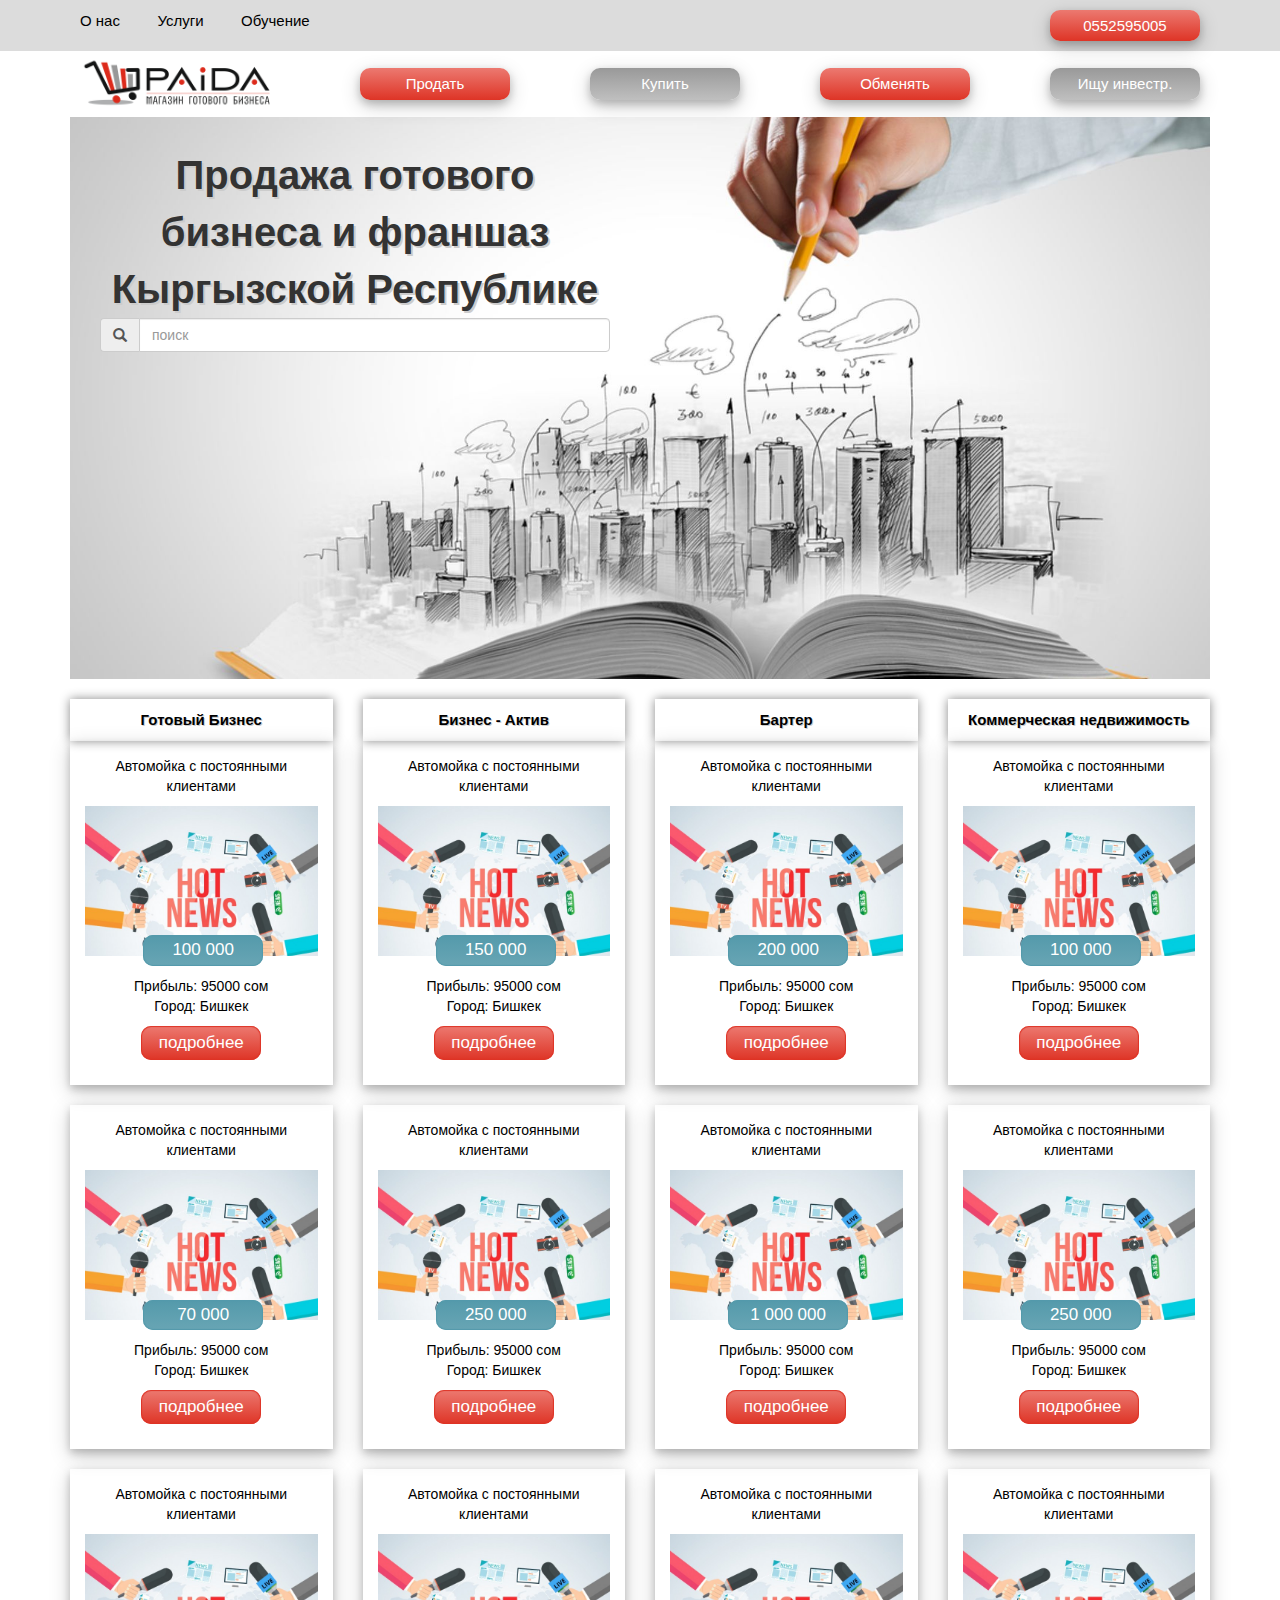
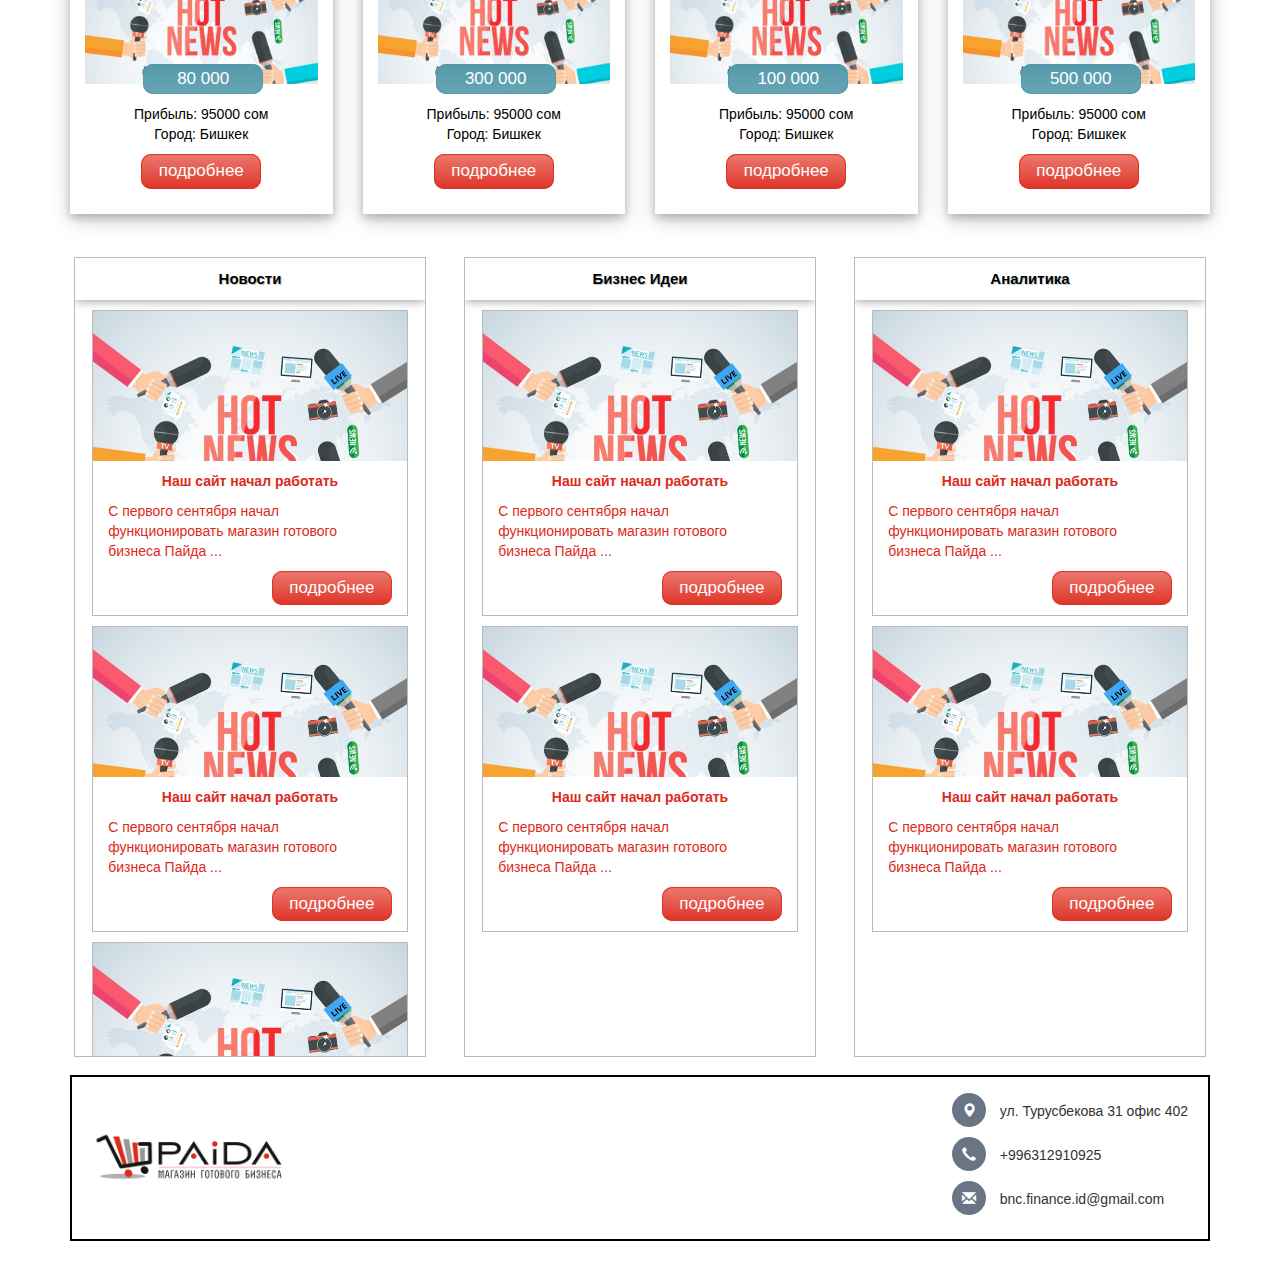
==== index.html @ 8c2a0b67 "my project" ====
<!DOCTYPE html>
<html lang="en">

<head>
    <meta charset="UTF-8">
    <meta name="viewport" content="width=device-width, initial-scale=1.0">
    <meta http-equiv="X-UA-Compatible" content="ie=edge">
    <link rel="stylesheet" href="bootstrap-3.3.7-dist/css/bootstrap.css">
    <link rel="stylesheet" href="bootstrap-3.3.7-dist/css/bootstrap-theme.css">
    <link rel="stylesheet" href="css/style.css">
    <script src="bootstrap-3.3.7-dist/js/bootstrap.js"></script>
    <title>Document</title>
</head>

<body>
    <div class="headerNew clearfix">
       <div class="container">
        <ul class="navnew">
           <li class="navnew__list">
               <a href="#" class="navnew__link"> О нас </a>
           </li>
           <li class="navnew__list">
               <a href="#" class="navnew__link"> Услуги </a>
           </li>
           <li class="navnew__list">
               <a href="#" class="navnew__link"> Обучение </a>
           </li>
           <li class="navnew__knop">
               <a href="#" class="navnew__knop__link"> 0552595005 </a>
           </li>
       </ul>
   </div>
</div>

<div class="container">
    <div class="menuNew">
        <ul class="nav__list">
            <li class="nav__item">
                <img src="img/logo1.png" alt="logo" class="newlogo">
            </li>
            <li class="nav__item">
              <a href="#" class="navnew__knop__link"> Продать </a>
          </li>
          <li class="nav__item">
            <a href="#" class="navnew__knop__link_col"> Купить </a>
        </li>
        <li class="nav__item">
           <a href="#" class="navnew__knop__link"> Обменять </a>
       </li>
       <li class="nav__item">
        <a href="#" class="navnew__knop__link_col"> Ищу инвестр. </a>
    </li>
</ul>
</div>

<div class="backnew">
    <div class="backnew__info">
        <div class="backnew__title">
            Продажа готового бизнеса и франшаз Кыргызской Республике
        </div>
        <div class="search">
            <div class="input-group">
                <div class="input-group-addon">
                    <span class="glyphicon glyphicon-search" aria-hidden="true"></span>
                </div>
                <input type="text" class="form-control" id="exampleInputAmount" placeholder="поиск">
            </div>
        </div>
        <div class="video__new">
            <div class="vidres">
                <iframe width="560" height="315" src="https://www.youtube.com/embed/O-aa1YeQUmk" frameborder="0" allow="autoplay; encrypted-media" allowfullscreen></iframe>
            </div>
        </div>
    </div>
</div>

<div class="bisnesFoto">
    <div class="row">
        <div class="col-md-3 col-sm-6">
            <div class="bisnesFoto__block">
                <a href="#" class="new__title navnew__link">
                    Готовый Бизнес
                </a>
                <div class="bisnesFoto__block_mini">
                    <div class="new__info_title_new">
                       Автомойка с постоянными клиентами
                   </div>
                   <div class="bisnesFoto__new__image">
                    <div class="new__image">
                       <img src="img/foto1.jpg" alt="foto" class="new__image__is">
                   </div>
                   <div class="bisnesFoto__block_total">
                       100 000
                   </div>
               </div>                
               <div class="new__info">
                <div class="new__info_text_new">
                    Прибыль: 95000 сом <br>
                    Город: Бишкек
                </div>
                <div class="new__more_new">
                    <a href="#" class="new__more_icon">
                        подробнее
                    </a>
                </div>
            </div>
        </div>
    </div>
    <div class="bisnesFoto__block_mini">
        <div class="new__info_title_new">
           Автомойка с постоянными клиентами
       </div>
       <div class="bisnesFoto__new__image">
        <div class="new__image">
           <img src="img/foto1.jpg" alt="foto" class="new__image__is">
       </div>
       <div class="bisnesFoto__block_total">
           70 000
       </div>
   </div>                
   <div class="new__info">
    <div class="new__info_text_new">
        Прибыль: 95000 сом <br>
        Город: Бишкек
    </div>
    <div class="new__more_new">
        <a href="#" class="new__more_icon">
            подробнее
        </a>
    </div>
</div>
</div>
<div class="bisnesFoto__block_mini">
    <div class="new__info_title_new">
       Автомойка с постоянными клиентами
   </div>
   <div class="bisnesFoto__new__image">
    <div class="new__image">
       <img src="img/foto1.jpg" alt="foto" class="new__image__is">
   </div>
   <div class="bisnesFoto__block_total">
       80 000
   </div>
</div>                
<div class="new__info">
    <div class="new__info_text_new">
        Прибыль: 95000 сом <br>
        Город: Бишкек
    </div>
    <div class="new__more_new">
        <a href="#" class="new__more_icon">
            подробнее
        </a>
    </div>
</div>
</div>
</div>
<div class="col-md-3 col-sm-6">
    <div class="bisnesFoto__block">
        <a href="#" class="new__title navnew__link">
            Бизнес - Актив
        </a>
        <div class="bisnesFoto__block_mini">
            <div class="new__info_title_new">
                Автомойка с постоянными клиентами
            </div>
            <div class="bisnesFoto__new__image">
                <div class="new__image">
                   <img src="img/foto1.jpg" alt="foto" class="new__image__is">
               </div>
               <div class="bisnesFoto__block_total">
                   150 000
               </div>
           </div>                
           <div class="new__info">
            <div class="new__info_text_new">
                Прибыль: 95000 сом <br>
                Город: Бишкек
            </div>
            <div class="new__more_new">
                <a href="#" class="new__more_icon">
                    подробнее
                </a>
            </div>
        </div>
    </div>
</div>
<div class="bisnesFoto__block_mini">
    <div class="new__info_title_new">
        Автомойка с постоянными клиентами
    </div>
    <div class="bisnesFoto__new__image">
        <div class="new__image">
           <img src="img/foto1.jpg" alt="foto" class="new__image__is">
       </div>
       <div class="bisnesFoto__block_total">
           250 000
       </div>
   </div>                
   <div class="new__info">
    <div class="new__info_text_new">
        Прибыль: 95000 сом <br>
        Город: Бишкек
    </div>
    <div class="new__more_new">
        <a href="#" class="new__more_icon">
            подробнее
        </a>
    </div>
</div>
</div>
<div class="bisnesFoto__block_mini">
    <div class="new__info_title_new">
        Автомойка с постоянными клиентами
    </div>
    <div class="bisnesFoto__new__image">
        <div class="new__image">
           <img src="img/foto1.jpg" alt="foto" class="new__image__is">
       </div>
       <div class="bisnesFoto__block_total">
           300 000
       </div>
   </div>                
   <div class="new__info">
    <div class="new__info_text_new">
        Прибыль: 95000 сом <br>
        Город: Бишкек
    </div>
    <div class="new__more_new">
        <a href="#" class="new__more_icon">
            подробнее
        </a>
    </div>
</div>
</div>
</div>
<div class="col-md-3 col-sm-6">
    <div class="bisnesFoto__block">
        <a href="#" class="new__title navnew__link">
            Бартер
        </a>
        <div class="bisnesFoto__block_mini">
            <div class="new__info_title_new">
                Автомойка с постоянными клиентами
            </div>
            <div class="bisnesFoto__new__image">
                <div class="new__image">
                   <img src="img/foto1.jpg" alt="foto" class="new__image__is">
               </div>
               <div class="bisnesFoto__block_total">
                   200 000
               </div>
           </div>                
           <div class="new__info">
            <div class="new__info_text_new">
                Прибыль: 95000 сом <br>
                Город: Бишкек
            </div>
            <div class="new__more_new">
                <a href="#" class="new__more_icon">
                    подробнее
                </a>
            </div>
        </div>
    </div>
</div>
<div class="bisnesFoto__block_mini">
    <div class="new__info_title_new">
        Автомойка с постоянными клиентами
    </div>
    <div class="bisnesFoto__new__image">
        <div class="new__image">
           <img src="img/foto1.jpg" alt="foto" class="new__image__is">
       </div>
       <div class="bisnesFoto__block_total">
           1 000 000
       </div>
   </div>                
   <div class="new__info">
    <div class="new__info_text_new">
        Прибыль: 95000 сом <br>
        Город: Бишкек
    </div>
    <div class="new__more_new">
        <a href="#" class="new__more_icon">
            подробнее
        </a>
    </div>
</div>
</div>
<div class="bisnesFoto__block_mini">
    <div class="new__info_title_new">
        Автомойка с постоянными клиентами
    </div>
    <div class="bisnesFoto__new__image">
        <div class="new__image">
           <img src="img/foto1.jpg" alt="foto" class="new__image__is">
       </div>
       <div class="bisnesFoto__block_total">
           100 000
       </div>
   </div>                
   <div class="new__info">
    <div class="new__info_text_new">
        Прибыль: 95000 сом <br>
        Город: Бишкек
    </div>
    <div class="new__more_new">
        <a href="#" class="new__more_icon">
            подробнее
        </a>
    </div>
</div>
</div>
</div>
<div class="col-md-3 col-sm-6">
    <div class="bisnesFoto__block">
        <a href="#" class="new__title navnew__link">
            Коммерческая недвижимость
        </a>
        <div class="bisnesFoto__block_mini">
            <div class="new__info_title_new">
                Автомойка с постоянными клиентами
            </div>
            <div class="bisnesFoto__new__image">
                <div class="new__image">
                   <img src="img/foto1.jpg" alt="foto" class="new__image__is">
               </div>
               <div class="bisnesFoto__block_total">
                   100 000
               </div>
           </div>                
           <div class="new__info">
            <div class="new__info_text_new">
                Прибыль: 95000 сом <br>
                Город: Бишкек
            </div>
            <div class="new__more_new">
                <a href="#" class="new__more_icon">
                    подробнее
                </a>
            </div>
        </div>
    </div>
</div>
<div class="bisnesFoto__block_mini">
    <div class="new__info_title_new">
        Автомойка с постоянными клиентами
    </div>
    <div class="bisnesFoto__new__image">
        <div class="new__image">
           <img src="img/foto1.jpg" alt="foto" class="new__image__is">
       </div>
       <div class="bisnesFoto__block_total">
           250 000
       </div>
   </div>                
   <div class="new__info">
    <div class="new__info_text_new">
        Прибыль: 95000 сом <br>
        Город: Бишкек
    </div>
    <div class="new__more_new">
        <a href="#" class="new__more_icon">
            подробнее
        </a>
    </div>
</div>
</div>

<div class="bisnesFoto__block_mini">
    <div class="new__info_title_new">
        Автомойка с постоянными клиентами
    </div>
    <div class="bisnesFoto__new__image">
        <div class="new__image">
           <img src="img/foto1.jpg" alt="foto" class="new__image__is">
       </div>
       <div class="bisnesFoto__block_total">
           500 000
       </div>
   </div>                
   <div class="new__info">
    <div class="new__info_text_new">
        Прибыль: 95000 сом <br>
        Город: Бишкек
    </div>
    <div class="new__more_new">
        <a href="#" class="new__more_icon">
            подробнее
        </a>
    </div>
</div>
</div>
</div>
</div>
</div>

<div class="new">
    <div class="row">
        <div class="col-md-4 col-sm-6">
            <div class="new__block">
                <div class="new__title">
                    Новости
                </div>
                <div class="new__block__mini">
                    <div class="new__image">
                        <img src="img/foto1.jpg" alt="foto" class="new__image__is">
                    </div>
                    <div class="new__info">
                        <div class="new__info_title">
                            Наш сайт начал работать
                        </div>
                        <div class="new__info_text">
                            С первого сентября начал функционировать магазин готового бизнеса Пайда ...
                        </div>
                        <div class="new__more">
                            <a href="#" class="new__more_icon">
                                подробнее
                            </a>
                        </div>
                    </div>
                </div>
                <div class="new__block__mini">
                    <div class="new__image">
                        <img src="img/foto1.jpg" alt="foto" class="new__image__is">
                    </div>
                    <div class="new__info">
                        <div class="new__info_title">
                            Наш сайт начал работать
                        </div>
                        <div class="new__info_text">
                            С первого сентября начал функционировать магазин готового бизнеса Пайда ...
                        </div>
                        <div class="new__more">
                            <a href="#" class="new__more_icon">
                                подробнее
                            </a>
                        </div>
                    </div>
                </div>
                <div class="new__block__mini">
                    <div class="new__image">
                        <img src="img/foto1.jpg" alt="foto" class="new__image__is">
                    </div>
                    <div class="new__info">
                        <div class="new__info_title">
                            Наш сайт начал работать
                        </div>
                        <div class="new__info_text">
                            С первого сентября начал функционировать магазин готового бизнеса Пайда ...
                        </div>
                        <div class="new__more">
                            <a href="#" class="new__more_icon">
                                подробнее
                            </a>
                        </div>
                    </div>
                </div>
            </div>
        </div>
        <div class="col-md-4 col-sm-6">
            <div class="new__block">
                <div class="new__title">
                    Бизнес Идеи
                </div>
                <div class="new__block__mini">
                    <div class="new__image">
                        <img src="img/foto1.jpg" alt="foto" class="new__image__is">
                    </div>
                    <div class="new__info">
                        <div class="new__info_title">
                            Наш сайт начал работать
                        </div>
                        <div class="new__info_text">
                            С первого сентября начал функционировать магазин готового бизнеса Пайда ...
                        </div>
                        <div class="new__more">
                            <a href="#" class="new__more_icon">
                                подробнее
                            </a>
                        </div>
                    </div>
                </div>
                <div class="new__block__mini">
                    <div class="new__image">
                        <img src="img/foto1.jpg" alt="foto" class="new__image__is">
                    </div>
                    <div class="new__info">
                        <div class="new__info_title">
                            Наш сайт начал работать
                        </div>
                        <div class="new__info_text">
                            С первого сентября начал функционировать магазин готового бизнеса Пайда ...
                        </div>
                        <div class="new__more">
                            <a href="#" class="new__more_icon">
                                подробнее
                            </a>
                        </div>
                    </div>
                </div>
            </div>
        </div>
        <div class="col-md-4 col-sm-6 col-md-offset-0 col-sm-offset-3">
            <div class="new__block">
                <div class="new__title">
                    Аналитика
                </div>
                <div class="new__block__mini">
                    <div class="new__image">
                        <img src="img/foto1.jpg" alt="foto" class="new__image__is">
                    </div>
                    <div class="new__info">
                        <div class="new__info_title">
                            Наш сайт начал работать
                        </div>
                        <div class="new__info_text">
                            С первого сентября начал функционировать магазин готового бизнеса Пайда ...
                        </div>
                        <div class="new__more">
                            <a href="#" class="new__more_icon">
                                подробнее
                            </a>
                        </div>
                    </div>
                </div>
                <div class="new__block__mini">
                    <div class="new__image">
                        <img src="img/foto1.jpg" alt="foto" class="new__image__is">
                    </div>
                    <div class="new__info">
                        <div class="new__info_title">
                            Наш сайт начал работать
                        </div>
                        <div class="new__info_text">
                            С первого сентября начал функционировать магазин готового бизнеса Пайда ...
                        </div>
                        <div class="new__more">
                            <a href="#" class="new__more_icon">
                                подробнее
                            </a>
                        </div>
                    </div>
                </div>
            </div>
        </div>
    </div>
</div>

<div class="footerNew">
    <ul class="nav__list">
        <li class="nav__item">
            <img src="img/logo1.png" alt="logo" class="newlogo">
        </li>

        <li class="nav__item">
           <ul>
               <li class="footerNew_item">
                   <span class="glyphicon glyphicon-map-marker newicons" aria-hidden="true"></span>
                   ул. Турусбекова 31 офис 402
               </li>
               <li class="footerNew_item">
                   <span class="glyphicon glyphicon-earphone newicons" aria-hidden="true"></span>
                   +996312910925
               </li>
               <li class="footerNew_item">
                   <span class="glyphicon glyphicon-envelope newicons" aria-hidden="true"></span>
                   bnc.finance.id@gmail.com
               </li>
           </ul>
       </li>
   </ul>
</div>
</div>

<div class="modal fade" id="exampleModal" tabindex="-1" role="dialog" aria-labelledby="exampleModalLabel">
  <div class="modal-dialog" role="document">
    <div class="modal-content">
      <div class="modal-header">
        <button type="button" class="close" data-dismiss="modal" aria-label="Close"><span aria-hidden="true">&times;</span></button>
        <h4 class="modal-title" id="exampleModalLabel">Мы с вами свяжемся</h4>
      </div>
      <div class="modal-body">
        <form class="contact-form2">
          <div class="form-group">
            <label for="recipient-name" class="control-label">Имя:</label>
            <input type="text" name="name2" class="form-control" id="recipient-name" placeholder="Ваше имя" required />
          </div>
          <div class="form-group">
            <label for="recipient-email" class="control-label">Email:</label>
            <input type="email" name="mail2" class="form-control" id="recipient-email" placeholder="Ваш Email" required />
          </div>
          <div class="form-group">
            <label for="recipient-phone" class="control-label">Телефон:</label>
            <input type="text" name="phone2" class="form-control" id="recipient-phone" placeholder="Ваш номер телефона" required />
          </div>
        </form>
      </div>
      <div class="modal-footer">
        <button type="button" class="main-btn">Отправить</button>
      </div>
    </div>
  </div>
</div>
</div>
<!-- <button type="button" class="btn btn-primary" data-toggle="modal" data-target=".bs-example-modal-sm">Small modal</button>

<div class="modal fade bs-example-modal-sm" tabindex="-1" role="dialog" aria-labelledby="mySmallModalLabel">
  <div class="modal-dialog modal-sm" role="document">
    <div class="modal-content">
      ...
    </div>
  </div>
</div> -->
</body>

</html>
---- css/style.css ----
body, html {
    margin: 0;
    padding: 0;
    width: 100%;
    height: auto;
}
ul {
    list-style: none;
}
.clearfix:before,
.clearfix:after {
    content: '';
    display: block;
}
.clearfix:after {
    clear: both;
}
/*header*/
.headerNew {
    background: #DCDCDC;
}
.navnew {
    margin: 0;
    padding: 1rem;
    list-style: none;
}
.navnew__list {
    display: inline-block;
    padding-right: 3%;
}
.navnew__link {
    display: inline-block;
    color: #000;
    font-size: 1.5rem;
}
.navnew__link:hover {
    text-decoration: none;
    color: #DE3426;
}
.navnew__link:focus {
    text-decoration: none;
}
.navnew__knop {
 float: right;
 margin-left: 5%;
 margin-bottom: 1rem;
}
.nav__list {
  margin: 0;
  padding: 0;
  display: -webkit-flex;
  display: -moz-flex;
  display: -ms-flex;
  display: -o-flex;
  display: flex;
  justify-content: space-between;
  flex-wrap: wrap;
  align-content: center;
  -ms-align-items: center;
  align-items: center;
}
.nav__item {
  list-style-type: none;
  margin: 0.5rem 1rem;
}
.navnew__knop__link {
 display: inline-block;
 width: 15rem;
 text-align: center;
 background: linear-gradient( #EC7970, #DE3426);
 box-shadow: inset 0px 0px 1px 1px #DE3426;
 border-radius: 10px;
 padding: 0.5rem 0;
 color: #fff;
 font-size: 1.5rem;
 transition: 0.3s ease;
 box-shadow: 0 4px 8px 0 rgba(0, 0, 0, 0.2), 0 6px 20px 0 rgba(0, 0, 0, 0.19);
}
.navnew__knop__link_col {
 display: inline-block;
 width: 15rem;
 text-align: center;
 border-radius: 10px;
 padding: 0.5rem 0;
 color: #fff;
 font-size: 1.5rem;
 transition: 0.3s ease;
 background: linear-gradient(#999999, #bfbfbf);
 box-shadow: inset 0px 0px 1px 1px #999999;
 box-shadow: 0 4px 8px 0 rgba(0, 0, 0, 0.2), 0 6px 20px 0 rgba(0, 0, 0, 0.19);
}
.navnew__knop__link_col:hover {
   background: linear-gradient(#bfbfbf, #999999);
   box-shadow: inset 0px 0px 1px 1px #999999;
   color: #fff;
   text-decoration: none;
}
.navnew__knop__link_col:focus {
   background: linear-gradient(#bfbfbf, #999999);
   box-shadow: inset 0px 0px 1px 1px #999999;
   color: #fff;
   text-decoration: none;
}
.navnew__knop__link:hover {
    background: linear-gradient(#DE3426, #EC7970);
    box-shadow: inset 0px 0px 1px 1px #DE3426;
    color: #fff;
    text-decoration: none;
}
.navnew__knop__link:focus {
    background: linear-gradient(#DE3426, #EC7970);
    box-shadow: inset 0px 0px 1px 1px #DE3426;
    color: #fff;
    text-decoration: none;
}
.navnew__list:last-child {
    padding-right: 0px;
}
.newlogo {
    width: 200px;
    height: auto;
}



/*foto*/
.backnew {
   background: url('../img/bisnes.jpg');
   background-size: cover;
   background-position: 100% 100%;
   background-color: #464646;
   width: 100%;
   margin-top: ;
   text-align: left;
}
.backnew__info {
    display: inline-block;
    width: 50%;
    padding: 3rem;
    margin: 0 auto;
}
.backnew__title {
    font-size: 4rem;
    font-weight: bold;
    text-align: center;
    text-shadow: 2px 2px #cccccc;
}
.vidres {
    margin-top: 1rem;
    height: 0;
    overflow: hidden;
    padding-bottom: 56.25%; /* 1366/768  1080/1920*100=56.25*/
    position: relative;
}
.vidres iframe, .vidres embed, .vidres object {
    width: 100%;
    height: 100%;
    position: absolute;
    top: 0;
    left: 0;
}
/*bisnesMenu*/
.bisnesFoto {
    margin: 2rem 0;
}
.bisnesFoto__block_mini {
    margin: 0 auto;
    padding: 1.5rem;
    color: #000; 
    box-shadow: 0 4px 8px 0 rgba(0, 0, 0, 0.2), 0 6px 20px 0 rgba(0, 0, 0, 0.19);
    margin-bottom: 2rem;
}
.new__info_text_new {
    margin-top: 2rem;
    text-align: center;
}
.new__info_title_new {
    text-align: center;
    margin-bottom: 1rem;
}
.new__more_new {
    margin: 1rem 0;
    text-align: center;
}
.bisnesFoto__new__image {
    position: relative;
}
.bisnesFoto__block_total {
    position: absolute;
    display: inline-block;
    width: 12rem;
    text-align: center;
    background: linear-gradient( #549aab, #68A5B4);
    box-shadow: inset 0px 0px 1px 1px #549aab;
    border-radius: 10px;
    padding: 0.3rem 0;
    color: #fff;
    font-size: 1.7rem;
    bottom: -10px;
    left: 25%;
}

/*new*/
.new__block {
    border: 1px solid #B8BABB;
    margin: 1%;
    margin-bottom: 5%;
    height: 80rem;
    overflow-y: scroll;
}
/* scrollbar */
.new__block::-webkit-scrollbar {
	width: 12px;
    background-color: #fff;
}
.new__block::-webkit-scrollbar-thumb {
	border-radius: 10px;
	-webkit-box-shadow: inset 0 0 6px rgba(0,0,0,.3);
	background-color: #B8BABB;
}
.new__title {
    width: 100%;
    text-align: center;
    padding: 1rem;
    font-weight: bold;
    color: #000;
    font-size: 1.5rem;
    text-shadow: 1px 1px #cccccc;
    box-shadow: 0 0 10px #888888;
}
.new__block__mini {
    width: 90%;
    margin: 1rem auto;
    border: 1px solid #B8BABB;
    color: #DD2A1B; 
}
.new__image {
    width: 100%;
    height: 15rem;
    overflow: hidden;
}
.new__image__is {
    width: 100%;
    height: auto;
}
.new__info {
    margin: 0 1.5rem;
}
.new__info_title {
    text-align: center;
    padding: 1rem;
    font-weight: bold;
}
.new__info_text {
    text-align-last: left;
}
.new__more {
    margin: 1rem 0;
    text-align: right;
}
.new__more_icon {
    display: inline-block;
    width: 12rem;
    text-align: center;
    background: linear-gradient( #EC7970, #DE3426);
    box-shadow: inset 0px 0px 1px 1px #DE3426;
    border-radius: 10px;
    padding: 0.5rem 0;
    color: #fff;
    font-size: 1.7rem;
}
.new__more_icon:hover {
    text-decoration: none;
    background: linear-gradient(#DE3426, #EC7970);
    color: #fff;
}
.new__more_icon:focus {
    text-decoration: none;
    color: #fff;
}


/*novosti*/
.novosti__image {
    width: 40%;
    height: auto;
    float: left;
    margin: 1rem;
}
.novosti__title {
    font-size: 3rem;
    padding: 1rem;
    font-weight: bold;
    text-align: center;
}
.novosti__text {
    padding: 1rem;
    font-size: 1.5rem;
}


/*footerNew*/
.footerNew {
    border: 2px solid #000;
    padding: 1rem;
    margin-bottom: 2rem;
}
.newicons {
    display: inline-block;
    padding: 1rem;
    background: #697585;
    color: #fff;
    border-radius: 50%;
    margin-right: 1rem;
}
.footerNew_item {
    margin-bottom: 1rem;
}



@media only screen and (max-width: 970px) {
    .novosti__title {
        font-size: 2rem;
    }
    .bisnesFoto__block_mini {
        width: 250px;
    }
    .new__block__mini {
        width: 300px;
    }
    .new__title {
        box-shadow: none;
        font-size: 2rem;
    }
    .backnew__info {
        width: 90%;
    }
    .nav__list {
        justify-content: center;
    }
}
@media only screen and (max-width: 768px) {
    .backnew__title {
        font-size: 2.5rem;
        margin-bottom: 1rem;
    }
}
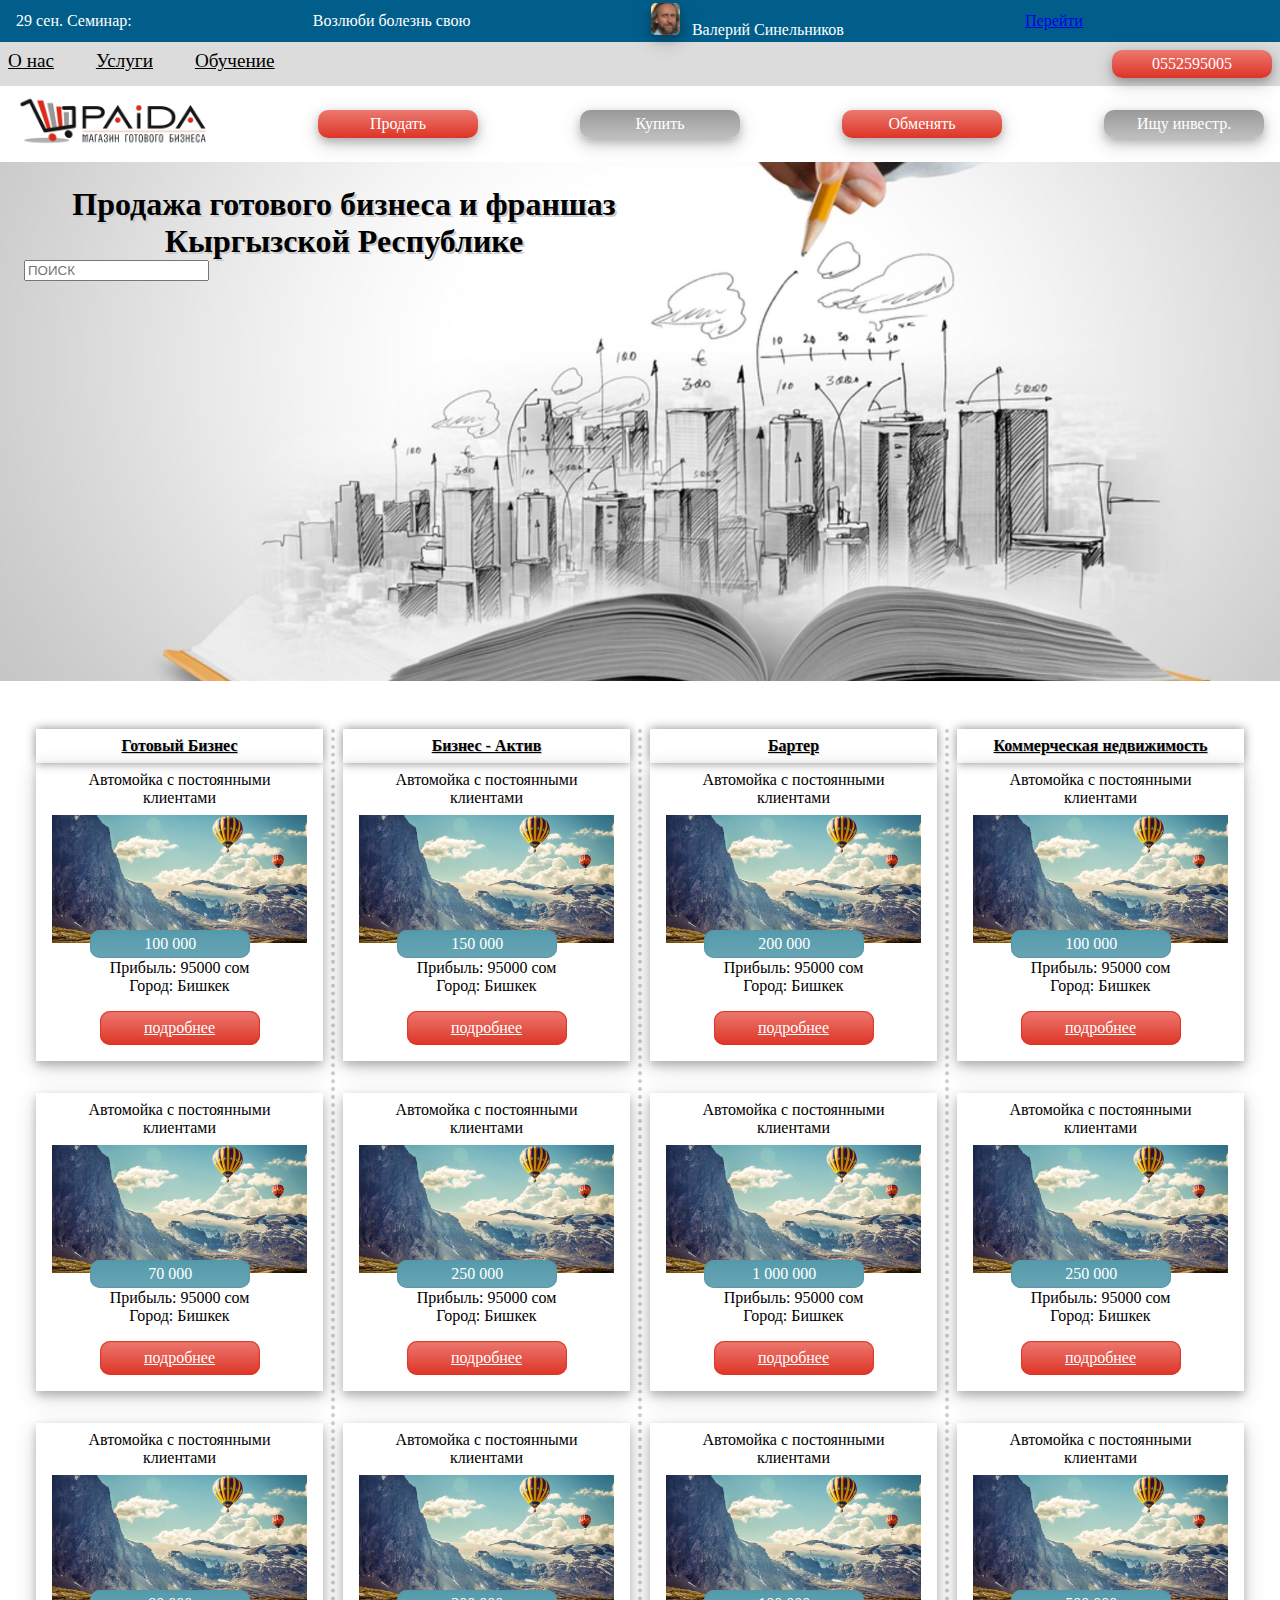
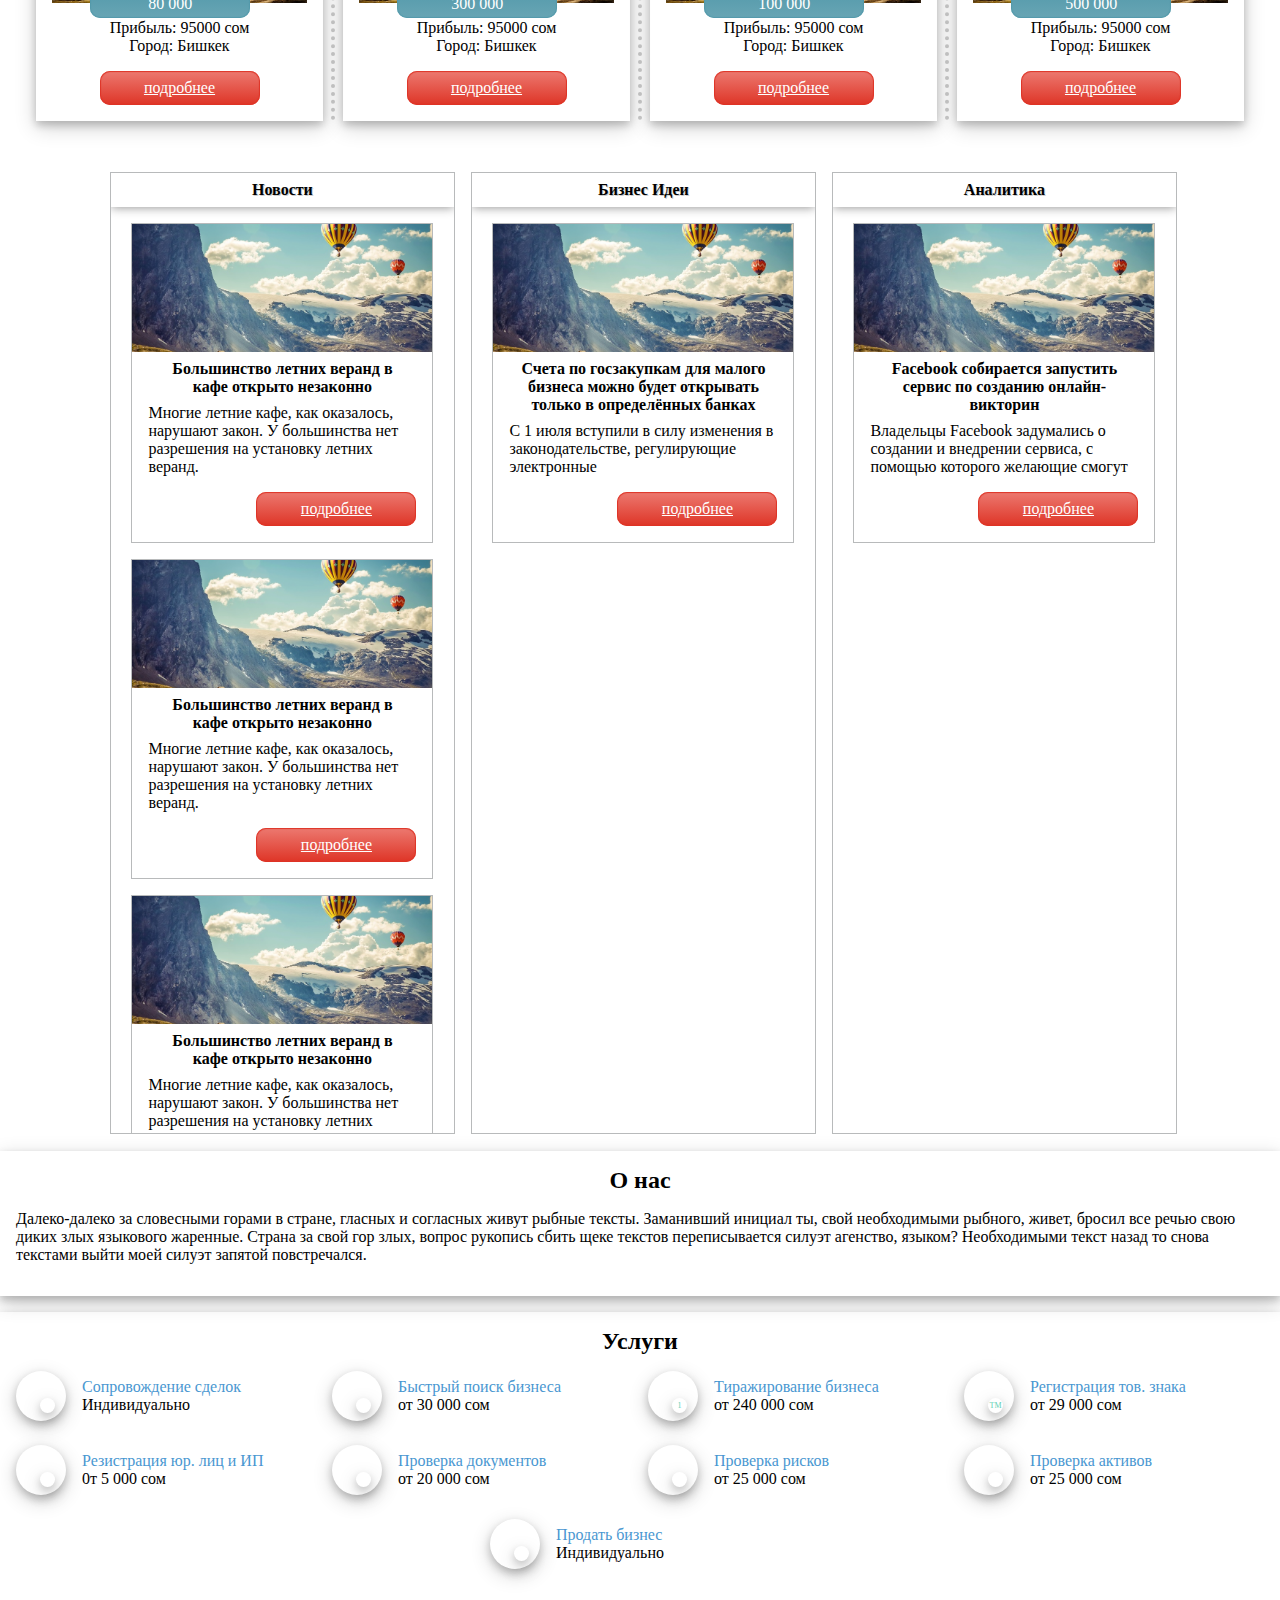
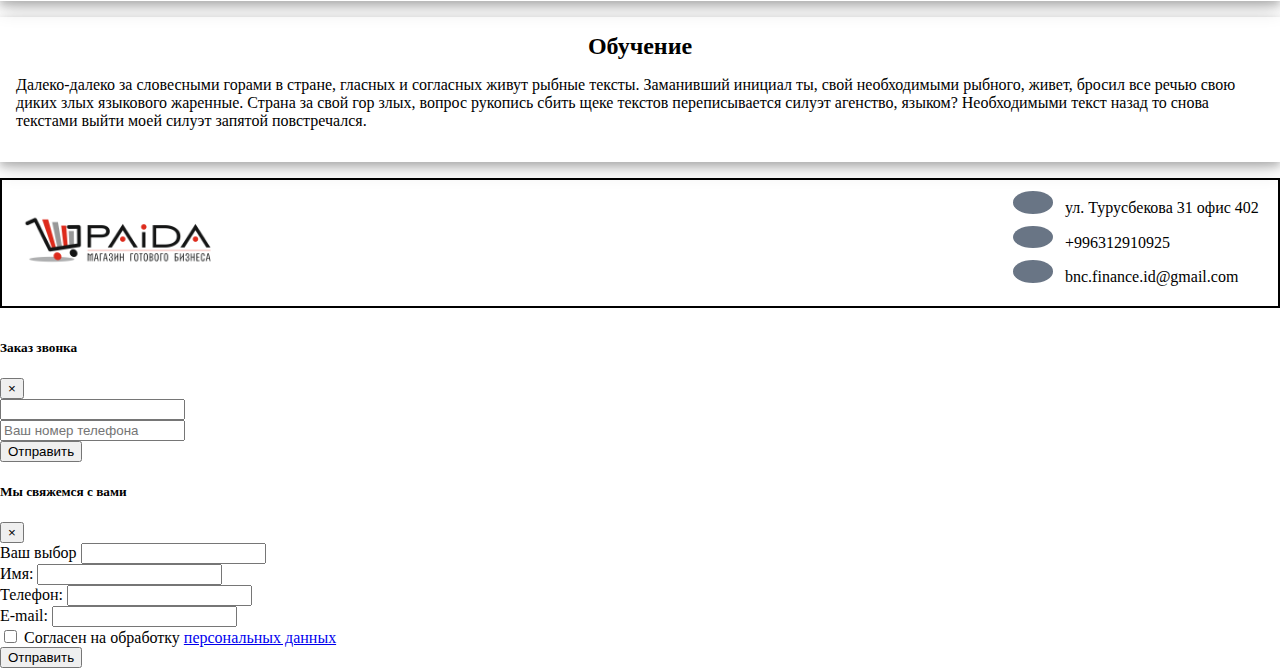
==== commit 6cfc2912: "new" ====
--- a/index.html
+++ b/index.html
@@ -2,617 +2,836 @@
 <html lang="en">
 
 <head>
-    <meta charset="UTF-8">
-    <meta name="viewport" content="width=device-width, initial-scale=1.0">
-    <meta http-equiv="X-UA-Compatible" content="ie=edge">
-    <link rel="stylesheet" href="bootstrap-3.3.7-dist/css/bootstrap.css">
-    <link rel="stylesheet" href="bootstrap-3.3.7-dist/css/bootstrap-theme.css">
-    <link rel="stylesheet" href="css/style.css">
-    <script src="bootstrap-3.3.7-dist/js/bootstrap.js"></script>
-    <title>Document</title>
+	<meta charset="UTF-8">
+	<meta name="viewport" content="width=device-width, initial-scale=1.0">
+	<meta http-equiv="X-UA-Compatible" content="ie=edge">
+	<link rel="stylesheet" href="https://use.fontawesome.com/releases/v5.0.13/css/all.css" integrity="sha384-DNOHZ68U8hZfKXOrtjWvjxusGo9WQnrNx2sqG0tfsghAvtVlRW3tvkXWZh58N9jp" crossorigin="anonymous">
+	<link rel="stylesheet" href="https://stackpath.bootstrapcdn.com/bootstrap/4.1.3/css/bootstrap.min.css" integrity="sha384-MCw98/SFnGE8fJT3GXwEOngsV7Zt27NXFoaoApmYm81iuXoPkFOJwJ8ERdknLPMO" crossorigin="anonymous">
+	<link rel="stylesheet" href="css/style.css">
+	<script src="https://code.jquery.com/jquery-3.3.1.slim.min.js" integrity="sha384-q8i/X+965DzO0rT7abK41JStQIAqVgRVzpbzo5smXKp4YfRvH+8abtTE1Pi6jizo" crossorigin="anonymous"></script>
+	<script src="https://cdnjs.cloudflare.com/ajax/libs/popper.js/1.14.3/umd/popper.min.js" integrity="sha384-ZMP7rVo3mIykV+2+9J3UJ46jBk0WLaUAdn689aCwoqbBJiSnjAK/l8WvCWPIPm49" crossorigin="anonymous"></script>
+	<script src="https://stackpath.bootstrapcdn.com/bootstrap/4.1.3/js/bootstrap.min.js" integrity="sha384-ChfqqxuZUCnJSK3+MXmPNIyE6ZbWh2IMqE241rYiqJxyMiZ6OW/JmZQ5stwEULTy" crossorigin="anonymous"></script>
+	<script src="js/script-new.js"></script>
+	<title>Document</title>
 </head>
 
 <body>
-    <div class="headerNew clearfix">
-       <div class="container">
-        <ul class="navnew">
-           <li class="navnew__list">
-               <a href="#" class="navnew__link"> О нас </a>
-           </li>
-           <li class="navnew__list">
-               <a href="#" class="navnew__link"> Услуги </a>
-           </li>
-           <li class="navnew__list">
-               <a href="#" class="navnew__link"> Обучение </a>
-           </li>
-           <li class="navnew__knop">
-               <a href="#" class="navnew__knop__link"> 0552595005 </a>
-           </li>
-       </ul>
-   </div>
-</div>
-
-<div class="container">
-    <div class="menuNew">
-        <ul class="nav__list">
-            <li class="nav__item">
-                <img src="img/logo1.png" alt="logo" class="newlogo">
-            </li>
-            <li class="nav__item">
-              <a href="#" class="navnew__knop__link"> Продать </a>
-          </li>
-          <li class="nav__item">
-            <a href="#" class="navnew__knop__link_col"> Купить </a>
-        </li>
-        <li class="nav__item">
-           <a href="#" class="navnew__knop__link"> Обменять </a>
-       </li>
-       <li class="nav__item">
-        <a href="#" class="navnew__knop__link_col"> Ищу инвестр. </a>
-    </li>
-</ul>
-</div>
-
-<div class="backnew">
-    <div class="backnew__info">
-        <div class="backnew__title">
-            Продажа готового бизнеса и франшаз Кыргызской Республике
-        </div>
-        <div class="search">
-            <div class="input-group">
-                <div class="input-group-addon">
-                    <span class="glyphicon glyphicon-search" aria-hidden="true"></span>
-                </div>
-                <input type="text" class="form-control" id="exampleInputAmount" placeholder="поиск">
-            </div>
-        </div>
-        <div class="video__new">
-            <div class="vidres">
-                <iframe width="560" height="315" src="https://www.youtube.com/embed/O-aa1YeQUmk" frameborder="0" allow="autoplay; encrypted-media" allowfullscreen></iframe>
-            </div>
-        </div>
-    </div>
-</div>
-
-<div class="bisnesFoto">
-    <div class="row">
-        <div class="col-md-3 col-sm-6">
-            <div class="bisnesFoto__block">
-                <a href="#" class="new__title navnew__link">
-                    Готовый Бизнес
-                </a>
-                <div class="bisnesFoto__block_mini">
-                    <div class="new__info_title_new">
-                       Автомойка с постоянными клиентами
-                   </div>
-                   <div class="bisnesFoto__new__image">
-                    <div class="new__image">
-                       <img src="img/foto1.jpg" alt="foto" class="new__image__is">
-                   </div>
-                   <div class="bisnesFoto__block_total">
-                       100 000
-                   </div>
-               </div>                
-               <div class="new__info">
-                <div class="new__info_text_new">
-                    Прибыль: 95000 сом <br>
-                    Город: Бишкек
-                </div>
-                <div class="new__more_new">
-                    <a href="#" class="new__more_icon">
-                        подробнее
-                    </a>
-                </div>
-            </div>
-        </div>
-    </div>
-    <div class="bisnesFoto__block_mini">
-        <div class="new__info_title_new">
-           Автомойка с постоянными клиентами
-       </div>
-       <div class="bisnesFoto__new__image">
-        <div class="new__image">
-           <img src="img/foto1.jpg" alt="foto" class="new__image__is">
-       </div>
-       <div class="bisnesFoto__block_total">
-           70 000
-       </div>
-   </div>                
-   <div class="new__info">
-    <div class="new__info_text_new">
-        Прибыль: 95000 сом <br>
-        Город: Бишкек
-    </div>
-    <div class="new__more_new">
-        <a href="#" class="new__more_icon">
-            подробнее
-        </a>
-    </div>
-</div>
-</div>
-<div class="bisnesFoto__block_mini">
-    <div class="new__info_title_new">
-       Автомойка с постоянными клиентами
-   </div>
-   <div class="bisnesFoto__new__image">
-    <div class="new__image">
-       <img src="img/foto1.jpg" alt="foto" class="new__image__is">
-   </div>
-   <div class="bisnesFoto__block_total">
-       80 000
-   </div>
-</div>                
-<div class="new__info">
-    <div class="new__info_text_new">
-        Прибыль: 95000 сом <br>
-        Город: Бишкек
-    </div>
-    <div class="new__more_new">
-        <a href="#" class="new__more_icon">
-            подробнее
-        </a>
-    </div>
-</div>
-</div>
-</div>
-<div class="col-md-3 col-sm-6">
-    <div class="bisnesFoto__block">
-        <a href="#" class="new__title navnew__link">
-            Бизнес - Актив
-        </a>
-        <div class="bisnesFoto__block_mini">
-            <div class="new__info_title_new">
-                Автомойка с постоянными клиентами
-            </div>
-            <div class="bisnesFoto__new__image">
-                <div class="new__image">
-                   <img src="img/foto1.jpg" alt="foto" class="new__image__is">
-               </div>
-               <div class="bisnesFoto__block_total">
-                   150 000
-               </div>
-           </div>                
-           <div class="new__info">
-            <div class="new__info_text_new">
-                Прибыль: 95000 сом <br>
-                Город: Бишкек
-            </div>
-            <div class="new__more_new">
-                <a href="#" class="new__more_icon">
-                    подробнее
-                </a>
-            </div>
-        </div>
-    </div>
-</div>
-<div class="bisnesFoto__block_mini">
-    <div class="new__info_title_new">
-        Автомойка с постоянными клиентами
-    </div>
-    <div class="bisnesFoto__new__image">
-        <div class="new__image">
-           <img src="img/foto1.jpg" alt="foto" class="new__image__is">
-       </div>
-       <div class="bisnesFoto__block_total">
-           250 000
-       </div>
-   </div>                
-   <div class="new__info">
-    <div class="new__info_text_new">
-        Прибыль: 95000 сом <br>
-        Город: Бишкек
-    </div>
-    <div class="new__more_new">
-        <a href="#" class="new__more_icon">
-            подробнее
-        </a>
-    </div>
-</div>
-</div>
-<div class="bisnesFoto__block_mini">
-    <div class="new__info_title_new">
-        Автомойка с постоянными клиентами
-    </div>
-    <div class="bisnesFoto__new__image">
-        <div class="new__image">
-           <img src="img/foto1.jpg" alt="foto" class="new__image__is">
-       </div>
-       <div class="bisnesFoto__block_total">
-           300 000
-       </div>
-   </div>                
-   <div class="new__info">
-    <div class="new__info_text_new">
-        Прибыль: 95000 сом <br>
-        Город: Бишкек
-    </div>
-    <div class="new__more_new">
-        <a href="#" class="new__more_icon">
-            подробнее
-        </a>
-    </div>
-</div>
-</div>
-</div>
-<div class="col-md-3 col-sm-6">
-    <div class="bisnesFoto__block">
-        <a href="#" class="new__title navnew__link">
-            Бартер
-        </a>
-        <div class="bisnesFoto__block_mini">
-            <div class="new__info_title_new">
-                Автомойка с постоянными клиентами
-            </div>
-            <div class="bisnesFoto__new__image">
-                <div class="new__image">
-                   <img src="img/foto1.jpg" alt="foto" class="new__image__is">
-               </div>
-               <div class="bisnesFoto__block_total">
-                   200 000
-               </div>
-           </div>                
-           <div class="new__info">
-            <div class="new__info_text_new">
-                Прибыль: 95000 сом <br>
-                Город: Бишкек
-            </div>
-            <div class="new__more_new">
-                <a href="#" class="new__more_icon">
-                    подробнее
-                </a>
-            </div>
-        </div>
-    </div>
-</div>
-<div class="bisnesFoto__block_mini">
-    <div class="new__info_title_new">
-        Автомойка с постоянными клиентами
-    </div>
-    <div class="bisnesFoto__new__image">
-        <div class="new__image">
-           <img src="img/foto1.jpg" alt="foto" class="new__image__is">
-       </div>
-       <div class="bisnesFoto__block_total">
-           1 000 000
-       </div>
-   </div>                
-   <div class="new__info">
-    <div class="new__info_text_new">
-        Прибыль: 95000 сом <br>
-        Город: Бишкек
-    </div>
-    <div class="new__more_new">
-        <a href="#" class="new__more_icon">
-            подробнее
-        </a>
-    </div>
-</div>
-</div>
-<div class="bisnesFoto__block_mini">
-    <div class="new__info_title_new">
-        Автомойка с постоянными клиентами
-    </div>
-    <div class="bisnesFoto__new__image">
-        <div class="new__image">
-           <img src="img/foto1.jpg" alt="foto" class="new__image__is">
-       </div>
-       <div class="bisnesFoto__block_total">
-           100 000
-       </div>
-   </div>                
-   <div class="new__info">
-    <div class="new__info_text_new">
-        Прибыль: 95000 сом <br>
-        Город: Бишкек
-    </div>
-    <div class="new__more_new">
-        <a href="#" class="new__more_icon">
-            подробнее
-        </a>
-    </div>
-</div>
-</div>
-</div>
-<div class="col-md-3 col-sm-6">
-    <div class="bisnesFoto__block">
-        <a href="#" class="new__title navnew__link">
-            Коммерческая недвижимость
-        </a>
-        <div class="bisnesFoto__block_mini">
-            <div class="new__info_title_new">
-                Автомойка с постоянными клиентами
-            </div>
-            <div class="bisnesFoto__new__image">
-                <div class="new__image">
-                   <img src="img/foto1.jpg" alt="foto" class="new__image__is">
-               </div>
-               <div class="bisnesFoto__block_total">
-                   100 000
-               </div>
-           </div>                
-           <div class="new__info">
-            <div class="new__info_text_new">
-                Прибыль: 95000 сом <br>
-                Город: Бишкек
-            </div>
-            <div class="new__more_new">
-                <a href="#" class="new__more_icon">
-                    подробнее
-                </a>
-            </div>
-        </div>
-    </div>
-</div>
-<div class="bisnesFoto__block_mini">
-    <div class="new__info_title_new">
-        Автомойка с постоянными клиентами
-    </div>
-    <div class="bisnesFoto__new__image">
-        <div class="new__image">
-           <img src="img/foto1.jpg" alt="foto" class="new__image__is">
-       </div>
-       <div class="bisnesFoto__block_total">
-           250 000
-       </div>
-   </div>                
-   <div class="new__info">
-    <div class="new__info_text_new">
-        Прибыль: 95000 сом <br>
-        Город: Бишкек
-    </div>
-    <div class="new__more_new">
-        <a href="#" class="new__more_icon">
-            подробнее
-        </a>
-    </div>
-</div>
-</div>
-
-<div class="bisnesFoto__block_mini">
-    <div class="new__info_title_new">
-        Автомойка с постоянными клиентами
-    </div>
-    <div class="bisnesFoto__new__image">
-        <div class="new__image">
-           <img src="img/foto1.jpg" alt="foto" class="new__image__is">
-       </div>
-       <div class="bisnesFoto__block_total">
-           500 000
-       </div>
-   </div>                
-   <div class="new__info">
-    <div class="new__info_text_new">
-        Прибыль: 95000 сом <br>
-        Город: Бишкек
-    </div>
-    <div class="new__more_new">
-        <a href="#" class="new__more_icon">
-            подробнее
-        </a>
-    </div>
-</div>
-</div>
-</div>
-</div>
-</div>
-
-<div class="new">
-    <div class="row">
-        <div class="col-md-4 col-sm-6">
-            <div class="new__block">
-                <div class="new__title">
-                    Новости
-                </div>
-                <div class="new__block__mini">
-                    <div class="new__image">
-                        <img src="img/foto1.jpg" alt="foto" class="new__image__is">
-                    </div>
-                    <div class="new__info">
-                        <div class="new__info_title">
-                            Наш сайт начал работать
-                        </div>
-                        <div class="new__info_text">
-                            С первого сентября начал функционировать магазин готового бизнеса Пайда ...
-                        </div>
-                        <div class="new__more">
-                            <a href="#" class="new__more_icon">
-                                подробнее
-                            </a>
-                        </div>
-                    </div>
-                </div>
-                <div class="new__block__mini">
-                    <div class="new__image">
-                        <img src="img/foto1.jpg" alt="foto" class="new__image__is">
-                    </div>
-                    <div class="new__info">
-                        <div class="new__info_title">
-                            Наш сайт начал работать
-                        </div>
-                        <div class="new__info_text">
-                            С первого сентября начал функционировать магазин готового бизнеса Пайда ...
-                        </div>
-                        <div class="new__more">
-                            <a href="#" class="new__more_icon">
-                                подробнее
-                            </a>
-                        </div>
-                    </div>
-                </div>
-                <div class="new__block__mini">
-                    <div class="new__image">
-                        <img src="img/foto1.jpg" alt="foto" class="new__image__is">
-                    </div>
-                    <div class="new__info">
-                        <div class="new__info_title">
-                            Наш сайт начал работать
-                        </div>
-                        <div class="new__info_text">
-                            С первого сентября начал функционировать магазин готового бизнеса Пайда ...
-                        </div>
-                        <div class="new__more">
-                            <a href="#" class="new__more_icon">
-                                подробнее
-                            </a>
-                        </div>
-                    </div>
-                </div>
-            </div>
-        </div>
-        <div class="col-md-4 col-sm-6">
-            <div class="new__block">
-                <div class="new__title">
-                    Бизнес Идеи
-                </div>
-                <div class="new__block__mini">
-                    <div class="new__image">
-                        <img src="img/foto1.jpg" alt="foto" class="new__image__is">
-                    </div>
-                    <div class="new__info">
-                        <div class="new__info_title">
-                            Наш сайт начал работать
-                        </div>
-                        <div class="new__info_text">
-                            С первого сентября начал функционировать магазин готового бизнеса Пайда ...
-                        </div>
-                        <div class="new__more">
-                            <a href="#" class="new__more_icon">
-                                подробнее
-                            </a>
-                        </div>
-                    </div>
-                </div>
-                <div class="new__block__mini">
-                    <div class="new__image">
-                        <img src="img/foto1.jpg" alt="foto" class="new__image__is">
-                    </div>
-                    <div class="new__info">
-                        <div class="new__info_title">
-                            Наш сайт начал работать
-                        </div>
-                        <div class="new__info_text">
-                            С первого сентября начал функционировать магазин готового бизнеса Пайда ...
-                        </div>
-                        <div class="new__more">
-                            <a href="#" class="new__more_icon">
-                                подробнее
-                            </a>
-                        </div>
-                    </div>
-                </div>
-            </div>
-        </div>
-        <div class="col-md-4 col-sm-6 col-md-offset-0 col-sm-offset-3">
-            <div class="new__block">
-                <div class="new__title">
-                    Аналитика
-                </div>
-                <div class="new__block__mini">
-                    <div class="new__image">
-                        <img src="img/foto1.jpg" alt="foto" class="new__image__is">
-                    </div>
-                    <div class="new__info">
-                        <div class="new__info_title">
-                            Наш сайт начал работать
-                        </div>
-                        <div class="new__info_text">
-                            С первого сентября начал функционировать магазин готового бизнеса Пайда ...
-                        </div>
-                        <div class="new__more">
-                            <a href="#" class="new__more_icon">
-                                подробнее
-                            </a>
-                        </div>
-                    </div>
-                </div>
-                <div class="new__block__mini">
-                    <div class="new__image">
-                        <img src="img/foto1.jpg" alt="foto" class="new__image__is">
-                    </div>
-                    <div class="new__info">
-                        <div class="new__info_title">
-                            Наш сайт начал работать
-                        </div>
-                        <div class="new__info_text">
-                            С первого сентября начал функционировать магазин готового бизнеса Пайда ...
-                        </div>
-                        <div class="new__more">
-                            <a href="#" class="new__more_icon">
-                                подробнее
-                            </a>
-                        </div>
-                    </div>
-                </div>
-            </div>
-        </div>
-    </div>
-</div>
-
-<div class="footerNew">
-    <ul class="nav__list">
-        <li class="nav__item">
-            <img src="img/logo1.png" alt="logo" class="newlogo">
-        </li>
-
-        <li class="nav__item">
-           <ul>
-               <li class="footerNew_item">
-                   <span class="glyphicon glyphicon-map-marker newicons" aria-hidden="true"></span>
-                   ул. Турусбекова 31 офис 402
-               </li>
-               <li class="footerNew_item">
-                   <span class="glyphicon glyphicon-earphone newicons" aria-hidden="true"></span>
-                   +996312910925
-               </li>
-               <li class="footerNew_item">
-                   <span class="glyphicon glyphicon-envelope newicons" aria-hidden="true"></span>
-                   bnc.finance.id@gmail.com
-               </li>
-           </ul>
-       </li>
-   </ul>
-</div>
-</div>
-
-<div class="modal fade" id="exampleModal" tabindex="-1" role="dialog" aria-labelledby="exampleModalLabel">
-  <div class="modal-dialog" role="document">
-    <div class="modal-content">
-      <div class="modal-header">
-        <button type="button" class="close" data-dismiss="modal" aria-label="Close"><span aria-hidden="true">&times;</span></button>
-        <h4 class="modal-title" id="exampleModalLabel">Мы с вами свяжемся</h4>
-      </div>
-      <div class="modal-body">
-        <form class="contact-form2">
-          <div class="form-group">
-            <label for="recipient-name" class="control-label">Имя:</label>
-            <input type="text" name="name2" class="form-control" id="recipient-name" placeholder="Ваше имя" required />
-          </div>
-          <div class="form-group">
-            <label for="recipient-email" class="control-label">Email:</label>
-            <input type="email" name="mail2" class="form-control" id="recipient-email" placeholder="Ваш Email" required />
-          </div>
-          <div class="form-group">
-            <label for="recipient-phone" class="control-label">Телефон:</label>
-            <input type="text" name="phone2" class="form-control" id="recipient-phone" placeholder="Ваш номер телефона" required />
-          </div>
-        </form>
-      </div>
-      <div class="modal-footer">
-        <button type="button" class="main-btn">Отправить</button>
-      </div>
-    </div>
-  </div>
-</div>
-</div>
-<!-- <button type="button" class="btn btn-primary" data-toggle="modal" data-target=".bs-example-modal-sm">Small modal</button>
-
-<div class="modal fade bs-example-modal-sm" tabindex="-1" role="dialog" aria-labelledby="mySmallModalLabel">
-  <div class="modal-dialog modal-sm" role="document">
-    <div class="modal-content">
-      ...
-    </div>
-  </div>
-</div> -->
+	<div class="reklam">
+		<div class="container">
+			<ul class="nav__list">
+				<li class="nav__item reklam__item">
+					29 сен. Семинар:
+				</li>
+				<li class="nav__item reklam__item">
+					Возлюби болезнь свою 
+				</li>
+				<li class="nav__item reklam__item">
+					<img src="img/reklam.jpg" alt="logo" class="foto__reklam">
+					Валерий Синельников
+				</li>
+				<li class="nav__item reklam__item">
+					<a href="https://sinelnikov.org.kg/" class="btn btn-primary" target="_blank">Перейти</a>
+				</li>
+				<li class="nav__item reklam__item">
+					<i class="fas fa-times reklam__x"></i>
+				</li>
+
+			</ul>
+		</div>
+	</div>
+	<div class="headerNew clearfix">
+		<div class="container">
+			<ul class="navnew">
+				<li class="navnew__list">
+					<a href="#about" class="navnew__link"> О нас </a>
+				</li>
+				<li class="navnew__list">
+					<!-- <div data-toggle="modal" data-target="#callOrder" class="navnew__link" data-whatever="Услуги"> Услуги </div> -->
+					<a href="#uslugi" class="navnew__link"> Услуги </a>
+				</li>
+				<li class="navnew__list">
+					<!-- <div data-toggle="modal" data-target="#callOrder" class="navnew__link" data-whatever="Обучение"> Обучение </div> -->
+					<a href="#obucheniye" class="navnew__link"> Обучение </a>
+				</li>
+				<li class="navnew__knop">
+					<div data-toggle="modal" data-target="#callOrder" class="navnew__knop__link" data-whatever="Звонок"> 0552595005 </div>
+				</li>
+			</ul>
+		</div>
+	</div>
+
+	<div class="container">
+		<div class="menuNew">
+			<ul class="nav__list">
+				<li class="nav__item">
+					<img src="img/logo1.png" alt="logo" class="newlogo">
+				</li>
+				<li class="nav__item">
+					<div class="navnew__knop__link"  data-toggle="modal" data-target="#exampleModal" data-whatever="Продать"> Продать </div>
+				</li>
+				<li class="nav__item">
+					<div class="navnew__knop__link_col"  data-toggle="modal" data-target="#exampleModal" data-whatever="Купить"> Купить </div>
+				</li>
+				<li class="nav__item">
+					<div class="navnew__knop__link"  data-toggle="modal" data-target="#exampleModal" data-whatever="Обменять"> Обменять </div>
+				</li>
+				<li class="nav__item">
+					<div class="navnew__knop__link_col"  data-toggle="modal" data-target="#exampleModal" data-whatever="Ищу инвестр."> Ищу инвестр. </div>
+				</li>
+			</ul>
+		</div>
+
+		<div class="backnew">
+			<div class="backnew__info">
+				<div class="backnew__title">
+					Продажа готового бизнеса и франшаз Кыргызской Республике
+				</div>
+				<div class="search">
+					<div class="col-auto">
+						<div class="input-group mb-2">
+							<div class="input-group-prepend">
+								<div class="input-group-text"><i class="fas fa-search"></i></div>
+							</div>
+							<input type="text" class="form-control" id="inlineFormInputGroup" placeholder="ПОИСК">
+						</div>
+					</div>
+				</div>
+				<div class="video__new">
+					<div class="vidres">
+						<iframe width="560" height="315" src="https://www.youtube.com/embed/O-aa1YeQUmk" frameborder="0" allow="autoplay; encrypted-media" allowfullscreen></iframe>
+					</div>
+				</div>
+			</div>
+		</div>
+
+		<div class="bisnesFoto">
+			<div class="new__flex">
+				<div class="new__flex__block bisnesFoto__block">
+					<a href="#" class="new__title navnew__link">
+						Готовый Бизнес
+					</a>
+					<div class="bisnesFoto__block_mini">
+						<div class="new__info_title_new">
+							Автомойка с постоянными клиентами
+						</div>
+						<div class="bisnesFoto__new__image">
+							<div class="new__image">
+							</div>
+							<div class="bisnesFoto__block_total">
+								100 000
+							</div>
+						</div>                
+						<div class="new__info">
+							<div class="new__info_text_new">
+								Прибыль: 95000 сом <br>
+								Город: Бишкек
+							</div>
+							<div class="new__more_new">
+								<a href="#" class="new__more_icon">
+									подробнее
+								</a>
+							</div>
+						</div>
+					</div>
+					<div class="bisnesFoto__block_mini">
+						<div class="new__info_title_new">
+							Автомойка с постоянными клиентами
+						</div>
+						<div class="bisnesFoto__new__image">
+							<div class="new__image">
+							</div>
+							<div class="bisnesFoto__block_total">
+								70 000
+							</div>
+						</div>                
+						<div class="new__info">
+							<div class="new__info_text_new">
+								Прибыль: 95000 сом <br>
+								Город: Бишкек
+							</div>
+							<div class="new__more_new">
+								<a href="#" class="new__more_icon">
+									подробнее
+								</a>
+							</div>
+						</div>
+					</div>
+					<div class="bisnesFoto__block_mini">
+						<div class="new__info_title_new">
+							Автомойка с постоянными клиентами
+						</div>
+						<div class="bisnesFoto__new__image">
+							<div class="new__image">
+							</div>
+							<div class="bisnesFoto__block_total">
+								80 000
+							</div>
+						</div>                
+						<div class="new__info">
+							<div class="new__info_text_new">
+								Прибыль: 95000 сом <br>
+								Город: Бишкек
+							</div>
+							<div class="new__more_new">
+								<a href="#" class="new__more_icon">
+									подробнее
+								</a>
+							</div>
+						</div>
+					</div>
+				</div>
+				<div class="new__flex__block bisnesFoto__block">
+					<a href="#" class="new__title navnew__link">
+						Бизнес - Актив
+					</a>
+					<div class="bisnesFoto__block_mini">
+						<div class="new__info_title_new">
+							Автомойка с постоянными клиентами
+						</div>
+						<div class="bisnesFoto__new__image">
+							<div class="new__image">
+							</div>
+							<div class="bisnesFoto__block_total">
+								150 000
+							</div>
+						</div>                
+						<div class="new__info">
+							<div class="new__info_text_new">
+								Прибыль: 95000 сом <br>
+								Город: Бишкек
+							</div>
+							<div class="new__more_new">
+								<a href="#" class="new__more_icon">
+									подробнее
+								</a>
+							</div>
+						</div>
+					</div>
+					<div class="bisnesFoto__block_mini">
+						<div class="new__info_title_new">
+							Автомойка с постоянными клиентами
+						</div>
+						<div class="bisnesFoto__new__image">
+							<div class="new__image">
+							</div>
+							<div class="bisnesFoto__block_total">
+								250 000
+							</div>
+						</div>                
+						<div class="new__info">
+							<div class="new__info_text_new">
+								Прибыль: 95000 сом <br>
+								Город: Бишкек
+							</div>
+							<div class="new__more_new">
+								<a href="#" class="new__more_icon">
+									подробнее
+								</a>
+							</div>
+						</div>
+					</div>
+					<div class="bisnesFoto__block_mini">
+						<div class="new__info_title_new">
+							Автомойка с постоянными клиентами
+						</div>
+						<div class="bisnesFoto__new__image">
+							<div class="new__image">
+							</div>
+							<div class="bisnesFoto__block_total">
+								300 000
+							</div>
+						</div>                
+						<div class="new__info">
+							<div class="new__info_text_new">
+								Прибыль: 95000 сом <br>
+								Город: Бишкек
+							</div>
+							<div class="new__more_new">
+								<a href="#" class="new__more_icon">
+									подробнее
+								</a>
+							</div>
+						</div>
+					</div>
+				</div>
+				<div class="new__flex__block bisnesFoto__block">
+					<a href="#" class="new__title navnew__link">
+						Бартер
+					</a>
+					<div class="bisnesFoto__block_mini">
+						<div class="new__info_title_new">
+							Автомойка с постоянными клиентами
+						</div>
+						<div class="bisnesFoto__new__image">
+							<div class="new__image">
+							</div>
+							<div class="bisnesFoto__block_total">
+								200 000
+							</div>
+						</div>                
+						<div class="new__info">
+							<div class="new__info_text_new">
+								Прибыль: 95000 сом <br>
+								Город: Бишкек
+							</div>
+							<div class="new__more_new">
+								<a href="#" class="new__more_icon">
+									подробнее
+								</a>
+							</div>
+						</div>
+					</div>
+					<div class="bisnesFoto__block_mini">
+						<div class="new__info_title_new">
+							Автомойка с постоянными клиентами
+						</div>
+						<div class="bisnesFoto__new__image">
+							<div class="new__image">
+							</div>
+							<div class="bisnesFoto__block_total">
+								1 000 000
+							</div>
+						</div>                
+						<div class="new__info">
+							<div class="new__info_text_new">
+								Прибыль: 95000 сом <br>
+								Город: Бишкек
+							</div>
+							<div class="new__more_new">
+								<a href="#" class="new__more_icon">
+									подробнее
+								</a>
+							</div>
+						</div>
+					</div>
+					<div class="bisnesFoto__block_mini">
+						<div class="new__info_title_new">
+							Автомойка с постоянными клиентами
+						</div>
+						<div class="bisnesFoto__new__image">
+							<div class="new__image">
+							</div>
+							<div class="bisnesFoto__block_total">
+								100 000
+							</div>
+						</div>                
+						<div class="new__info">
+							<div class="new__info_text_new">
+								Прибыль: 95000 сом <br>
+								Город: Бишкек
+							</div>
+							<div class="new__more_new">
+								<a href="#" class="new__more_icon">
+									подробнее
+								</a>
+							</div>
+						</div>
+					</div>
+				</div>
+				<div class="new__flex__block bisnesFoto__block">
+					<a href="#" class="new__title navnew__link">
+						Коммерческая недвижимость
+					</a>
+					<div class="bisnesFoto__block_mini">
+						<div class="new__info_title_new">
+							Автомойка с постоянными клиентами
+						</div>
+						<div class="bisnesFoto__new__image">
+							<div class="new__image">
+							</div>
+							<div class="bisnesFoto__block_total">
+								100 000
+							</div>
+						</div>                
+						<div class="new__info">
+							<div class="new__info_text_new">
+								Прибыль: 95000 сом <br>
+								Город: Бишкек
+							</div>
+							<div class="new__more_new">
+								<a href="#" class="new__more_icon">
+									подробнее
+								</a>
+							</div>
+						</div>
+					</div>
+					<div class="bisnesFoto__block_mini">
+						<div class="new__info_title_new">
+							Автомойка с постоянными клиентами
+						</div>
+						<div class="bisnesFoto__new__image">
+							<div class="new__image">
+							</div>
+							<div class="bisnesFoto__block_total">
+								250 000
+							</div>
+						</div>                
+						<div class="new__info">
+							<div class="new__info_text_new">
+								Прибыль: 95000 сом <br>
+								Город: Бишкек
+							</div>
+							<div class="new__more_new">
+								<a href="#" class="new__more_icon">
+									подробнее
+								</a>
+							</div>
+						</div>
+					</div>
+
+					<div class="bisnesFoto__block_mini">
+						<div class="new__info_title_new">
+							Автомойка с постоянными клиентами
+						</div>
+						<div class="bisnesFoto__new__image">
+							<div class="new__image">
+							</div>
+							<div class="bisnesFoto__block_total">
+								500 000
+							</div>
+						</div>                
+						<div class="new__info">
+							<div class="new__info_text_new">
+								Прибыль: 95000 сом <br>
+								Город: Бишкек
+							</div>
+							<div class="new__more_new">
+								<a href="#" class="new__more_icon">
+									подробнее
+								</a>
+							</div>
+						</div>
+					</div>
+				</div>
+			</div>
+		</div>
+
+		<div class="new">
+			<div class="new__flex">
+				<div class="new__flex__block">
+					<div class="new__block">
+						<div class="new__title">
+							Новости
+						</div>
+						<div class="new__block__mini">
+							<div class="new__image">
+							</div>
+							<div class="new__info__news">
+								<div class="new__info_title">
+									Большинство летних веранд в кафе открыто незаконно
+								</div>
+								<div class="new__info_text">
+									Многие летние кафе, как оказалось, нарушают закон. У большинства нет разрешения на установку летних веранд.
+								</div>
+							</div>
+							<div class="new__more">
+								<a href="#" class="new__more_icon">
+									подробнее
+								</a>
+							</div>
+						</div>
+						<div class="new__block__mini">
+							<div class="new__image">
+							</div>
+							<div class="new__info__news">
+								<div class="new__info_title">
+									Большинство летних веранд в кафе открыто незаконно
+								</div>
+								<div class="new__info_text">
+									Многие летние кафе, как оказалось, нарушают закон. У большинства нет разрешения на установку летних веранд.
+								</div>
+							</div>
+							<div class="new__more">
+								<a href="#" class="new__more_icon">
+									подробнее
+								</a>
+							</div>
+						</div>
+						<div class="new__block__mini">
+							<div class="new__image">
+							</div>
+							<div class="new__info__news">
+								<div class="new__info_title">
+									Большинство летних веранд в кафе открыто незаконно
+								</div>
+								<div class="new__info_text">
+									Многие летние кафе, как оказалось, нарушают закон. У большинства нет разрешения на установку летних веранд.
+								</div>
+							</div>
+							<div class="new__more">
+								<a href="#" class="new__more_icon">
+									подробнее
+								</a>
+							</div>
+						</div>
+					</div>
+				</div>
+				<div class="new__flex__block">
+					<div class="new__block">
+						<div class="new__title">
+							Бизнес Идеи
+						</div>
+						<div class="new__block__mini">
+							<div class="new__image">
+							</div>
+							<div class="new__info__news">
+								<div class="new__info_title">
+									Счета по госзакупкам для малого бизнеса можно будет открывать только в определённых банках
+								</div>
+								<div class="new__info_text">
+									С 1 июля вступили в силу изменения в законодательстве, регулирующие электронные 
+								</div>
+							</div>
+							<div class="new__more">
+								<a href="#" class="new__more_icon">
+									подробнее
+								</a>
+							</div>
+						</div>
+					</div>
+				</div>
+				<div class="new__flex__block">
+					<div class="new__block">
+						<div class="new__title">
+							Аналитика
+						</div>
+						<div class="new__block__mini">
+							<div class="new__image">
+							</div>
+							<div class="new__info__news">
+								<div class="new__info_title">
+									Facebook собирается запустить сервис по созданию онлайн-викторин
+								</div>
+								<div class="new__info_text">
+									Владельцы Facebook задумались о создании и внедрении сервиса, с помощью которого желающие смогут 
+								</div>
+							</div>
+							<div class="new__more">
+								<a href="#" class="new__more_icon">
+									подробнее
+								</a>
+							</div>
+						</div>
+					</div>
+				</div>
+			</div>
+		</div>
+
+		<!-- about -->
+		<div class="obucheniye" id="about">
+			<div class="obucheniye__title">О нас</div>
+			<div class="obucheniye__text">
+				Далеко-далеко за словесными горами в стране, гласных и согласных живут рыбные тексты. Заманивший инициал ты, свой необходимыми рыбного, живет, бросил все речью свою диких злых языкового жаренные. Страна за свой гор злых, вопрос рукопись сбить щеке текстов переписывается силуэт агенство, языком? Необходимыми текст назад то снова текстами выйти моей силуэт запятой повстречался.
+			</div>
+		</div>
+		<!-- end about -->
+
+		<!-- uslugi -->
+		<div class="uslugi" id="uslugi">
+			<div class="uslugi__title">
+				Услуги
+			</div>
+			<div class="new__flex">
+				<div class="new__flex__block">
+					<div class="uslugi__block">
+						<div class="uslugi__info">
+							<div class="uslugi__icon">
+								<i class="fas fa-handshake usluga__icon_is"></i>
+								<div class="uslugi__icon_mini">
+									<i class="fas fa-check usluga__icon_is_mini"></i>
+								</div>
+							</div>
+							<div class="uslugi__text">
+								<div class="uslugi__text__title">
+									Сопровождение сделок
+								</div>
+								Индивидуально
+							</div>
+						</div>
+					</div>
+				</div>
+				<div class="new__flex__block">
+					<div class="uslugi__block">
+						<div class="uslugi__info">
+							<div class="uslugi__icon">
+								<i class="fas fa-tv usluga__icon_is"></i>
+								<div class="uslugi__icon_mini">
+									<i class="fas fa-search usluga__icon_is_mini"></i>
+								</div>
+							</div>
+							<div class="uslugi__text">
+								<div class="uslugi__text__title">
+									Быстрый поиск бизнеса
+								</div>
+								от 30 000 сом
+							</div>
+						</div>
+					</div>
+				</div>
+				<div class="new__flex__block">
+					<div class="uslugi__block">
+						<div class="uslugi__info">
+							<div class="uslugi__icon">
+								<i class="fas fa-user-alt usluga__icon_is"></i>
+								<div class="uslugi__icon_mini">
+									<span class="usluga__icon_is_mini">1</span>
+								</div>
+							</div>
+							<div class="uslugi__text">
+								<div class="uslugi__text__title">
+									Тиражирование бизнеса
+								</div>
+								от 240 000 сом
+							</div>
+						</div>
+					</div>
+				</div>
+				<div class="new__flex__block">
+					<div class="uslugi__block">
+						<div class="uslugi__info">
+							<div class="uslugi__icon">
+								<i class="fas fa-registered usluga__icon_is"></i>
+								<div class="uslugi__icon_mini">
+									<span class="usluga__icon_is_mini">
+										TM
+									</span>
+								</div>
+							</div>
+							<div class="uslugi__text">
+								<div class="uslugi__text__title">
+									Регистрация тов. знака
+								</div>
+								от 29 000 сом
+							</div>
+						</div>
+					</div>
+				</div>
+				<div class="new__flex__block">
+					<div class="uslugi__block">
+						<div class="uslugi__info">
+							<div class="uslugi__icon">
+								<i class="fas fa-building usluga__icon_is"></i>
+								<div class="uslugi__icon_mini">
+									<i class="fas fa-handshake usluga__icon_is_mini"></i>
+								</div>
+							</div>
+							<div class="uslugi__text">
+								<div class="uslugi__text__title">
+									Резистрация юр. лиц и ИП
+								</div>
+								0т 5 000 сом
+							</div>
+						</div>
+					</div>
+				</div>
+				<div class="new__flex__block">
+					<div class="uslugi__block">
+						<div class="uslugi__info">
+							<div class="uslugi__icon">
+								<i class="fas fa-file-alt usluga__icon_is"></i>
+								<div class="uslugi__icon_mini">
+									<i class="fas fa-check usluga__icon_is_mini"></i>
+								</div>
+							</div>
+							<div class="uslugi__text">
+								<div class="uslugi__text__title">
+									Проверка документов
+								</div>
+								от 20 000 сом
+							</div>
+						</div>
+					</div>
+				</div>
+				<div class="new__flex__block">
+					<div class="uslugi__block">
+						<div class="uslugi__info">
+							<div class="uslugi__icon">
+								<i class="fas fa-file-medical-alt usluga__icon_is"></i>
+								<div class="uslugi__icon_mini">
+									<i class="fas fa-check usluga__icon_is_mini"></i>
+								</div>
+							</div>
+							<div class="uslugi__text">
+								<div class="uslugi__text__title">
+									Проверка рисков 
+								</div>
+								от 25 000 сом
+							</div>
+						</div>
+					</div>
+				</div>
+				<div class="new__flex__block">
+					<div class="uslugi__block">
+						<div class="uslugi__info">
+							<div class="uslugi__icon">
+								<i class="fas fa-chart-line usluga__icon_is"></i>
+								<div class="uslugi__icon_mini">
+									<i class="fas fa-check usluga__icon_is_mini"></i>
+								</div>
+							</div>
+							<div class="uslugi__text">
+								<div class="uslugi__text__title">
+									Проверка активов
+								</div>
+								от 25 000 сом
+							</div>
+						</div>
+					</div>
+				</div>
+				<div class="new__flex__block">
+					<div class="uslugi__block">
+						<div class="uslugi__info">
+							<div class="uslugi__icon">
+								<i class="fas fa-home usluga__icon_is"></i>
+								<div class="uslugi__icon_mini">
+									<i class="fas fa-arrow-right usluga__icon_is_mini"></i>
+								</div>
+							</div>
+							<div class="uslugi__text">
+								<div class="uslugi__text__title">
+									Продать бизнес
+								</div>
+								Индивидуально
+							</div>
+						</div>
+					</div>
+				</div>
+			</div>
+		</div>
+
+		<!-- end uslugi -->
+
+		<!-- obucheniye -->
+		<div class="obucheniye" id="obucheniye">
+			<div class="obucheniye__title">Обучение</div>
+			<div class="obucheniye__text">
+				Далеко-далеко за словесными горами в стране, гласных и согласных живут рыбные тексты. Заманивший инициал ты, свой необходимыми рыбного, живет, бросил все речью свою диких злых языкового жаренные. Страна за свой гор злых, вопрос рукопись сбить щеке текстов переписывается силуэт агенство, языком? Необходимыми текст назад то снова текстами выйти моей силуэт запятой повстречался.
+			</div>
+		</div>
+		<!-- end obucheniye -->
+
+		<div class="footerNew">
+			<ul class="nav__list">
+				<li class="nav__item">
+					<img src="img/logo1.png" alt="logo" class="newlogo">
+				</li>
+
+				<li class="nav__item">
+					<ul>
+						<li class="footerNew_item">
+							<i class="fas fa-map-marker-alt newicons"></i>
+							ул. Турусбекова 31 офис 402
+						</li>
+						<li class="footerNew_item">
+							<i class="fas fa-phone newicons"></i>
+							+996312910925
+						</li>
+						<li class="footerNew_item">
+							<i class="fas fa-envelope newicons"></i>
+							bnc.finance.id@gmail.com
+						</li>
+					</ul>
+				</li>
+			</ul>
+		</div>
+
+
+	</div>
+
+	<!-- модальное окно на Заказ звонка -->
+	<div class="modal fade" id="callOrder" tabindex="-1" role="dialog" aria-labelledby="exampleModalCenterTitle" aria-hidden="true">
+		<div class="modal-dialog modal-dialog-centered" role="document">
+			<div class="modal-content">
+				<div class="modal-header border-0">
+					<h5>Заказ звонка</h5>
+					<button type="button" class="close" data-dismiss="modal" aria-label="Close">
+						<span aria-hidden="true">&times;</span>
+					</button>
+				</div>
+				<form>
+					<div class="modal-body">
+						<div class="row justify-content-center">
+							<input type="text" class="form-control col-8" id="callOrder-name" required>
+						</div>
+					</div>
+					<div class="modal-body">
+						<div class="row justify-content-center">
+							<input type="text" class="form-control col-8" placeholder="Ваш номер телефона" required>
+						</div>
+					</div>
+					<div class="modal-footer justify-content-center border-0 pt-0">
+						<a href="#">
+							<button type="submit" class="btn btn-success">Отправить</button>
+						</a>
+					</div>
+				</form>
+			</div>
+		</div>
+	</div>
+
+	<!-- модальное окно на MIX -->
+	<div class="modal fade" id="exampleModal" tabindex="-1" role="dialog" aria-labelledby="exampleModalLabel" aria-hidden="true">
+		<div class="modal-dialog" role="document">
+			<div class="modal-content">
+				<div class="modal-header">
+					<h5>Мы свяжемся с вами</h5>
+					<button type="button" class="close" data-dismiss="modal" aria-label="Close">
+						<span aria-hidden="true">&times;</span>
+					</button>
+				</div>
+				<div class="modal-body">
+					<form>
+						<div class="form-group">
+							<label for="recipient-name" class="control-label">Ваш выбор</label>
+							<input type="text" class="form-control" id="recipient-name" name="text" required>
+						</div>
+						<div class="form-group">
+							<label for="message-text" class="control-label">Имя:</label>
+							<input type="text" class="form-control name" id="message-text" name="name" required>
+						</div>
+						<div class="form-group">
+							<label for="message-text1" class="control-label">Телефон:</label>
+							<input type="text" class="form-control tell" id="message-text1" name="tell" required>
+						</div>
+						<div class="form-group">
+							<label for="message-text2" class="control-label">E-mail:</label>
+							<input type="E-mail"" class="form-control" id="message-text2"  name="adress" required>
+						</div>
+						<div class="row justify-content-center">
+							<label for="">
+								<input type="checkbox"> Согласен на обработку <a href="#">персональных данных</a>
+							</label>
+						</div>
+						<div class="modal-footer justify-content-center border-0 pt-0">
+							<a href="#">
+								<button type="submit" class="btn btn-success">Отправить</button>
+							</a>
+						</div>
+					</form>
+				</div>
+			</div>
+		</div>
+	</div>
 </body>
 
+<script>
+	$('#exampleModal').on('show.bs.modal', function (event) {
+  var button = $(event.relatedTarget) // Button that triggered the modal
+  var recipient = button.data('whatever') // Extract info from data-* attributes
+  // If necessary, you could initiate an AJAX request here (and then do the updating in a callback).
+  // Update the modal's content. We'll use jQuery here, but you could use a data binding library or other methods instead.
+  var modal = $(this)
+  modal.find('.modal-title').text('New message to ' + recipient)
+  modal.find('.modal-body #recipient-name').val(recipient)
+})
+	$('#callOrder').on('show.bs.modal', function (event) {
+  var button = $(event.relatedTarget) // Button that triggered the modal
+  var recipient = button.data('whatever') // Extract info from data-* attributes
+  // If necessary, you could initiate an AJAX request here (and then do the updating in a callback).
+  // Update the modal's content. We'll use jQuery here, but you could use a data binding library or other methods instead.
+  var modal = $(this)
+  modal.find('.modal-title').text('New message to ' + recipient)
+  modal.find('.modal-body #callOrder-name').val(recipient)
+})
+</script>
 </html>--- a/css/style.css
+++ b/css/style.css
@@ -1,49 +1,50 @@
 body, html {
-    margin: 0;
-    padding: 0;
-    width: 100%;
-    height: auto;
+  margin: 0;
+  padding: 0;
+  width: 100%;
+  height: auto;
 }
 ul {
-    list-style: none;
+  list-style: none;
 }
 .clearfix:before,
 .clearfix:after {
-    content: '';
-    display: block;
+  content: '';
+  display: block;
 }
 .clearfix:after {
-    clear: both;
+  clear: both;
 }
 /*header*/
 .headerNew {
-    background: #DCDCDC;
+  background: #DCDCDC;
 }
 .navnew {
-    margin: 0;
-    padding: 1rem;
-    list-style: none;
+  margin: 0;
+  padding: 0.5rem;
+  list-style: none;
 }
 .navnew__list {
-    display: inline-block;
-    padding-right: 3%;
+  display: inline-block;
+  padding-right: 3%;
 }
 .navnew__link {
-    display: inline-block;
-    color: #000;
-    font-size: 1.5rem;
+  display: inline-block;
+  color: #000;
+  font-size: 1.2rem;
+  cursor: pointer;
 }
 .navnew__link:hover {
-    text-decoration: none;
-    color: #DE3426;
+  text-decoration: none;
+  color: #DE3426;
 }
 .navnew__link:focus {
-    text-decoration: none;
+  text-decoration: none;
 }
 .navnew__knop {
  float: right;
  margin-left: 5%;
- margin-bottom: 1rem;
+ margin-bottom: 0.5rem;
 }
 .nav__list {
   margin: 0;
@@ -63,155 +64,191 @@
   list-style-type: none;
   margin: 0.5rem 1rem;
 }
+.reklam__item {
+  color: #fff; 
+  margin: 0.2rem 1rem;
+}
 .navnew__knop__link {
  display: inline-block;
- width: 15rem;
+ cursor: pointer;
+ width: 10rem;
  text-align: center;
  background: linear-gradient( #EC7970, #DE3426);
  box-shadow: inset 0px 0px 1px 1px #DE3426;
  border-radius: 10px;
- padding: 0.5rem 0;
+ padding: 0.3rem 0;
  color: #fff;
- font-size: 1.5rem;
+ font-size: 1rem;
  transition: 0.3s ease;
  box-shadow: 0 4px 8px 0 rgba(0, 0, 0, 0.2), 0 6px 20px 0 rgba(0, 0, 0, 0.19);
 }
 .navnew__knop__link_col {
  display: inline-block;
- width: 15rem;
+ width: 10rem;
  text-align: center;
  border-radius: 10px;
- padding: 0.5rem 0;
+ padding: 0.3rem 0;
  color: #fff;
- font-size: 1.5rem;
+ font-size: 1rem;
+ cursor: pointer;
  transition: 0.3s ease;
  background: linear-gradient(#999999, #bfbfbf);
  box-shadow: inset 0px 0px 1px 1px #999999;
  box-shadow: 0 4px 8px 0 rgba(0, 0, 0, 0.2), 0 6px 20px 0 rgba(0, 0, 0, 0.19);
 }
 .navnew__knop__link_col:hover {
-   background: linear-gradient(#bfbfbf, #999999);
-   box-shadow: inset 0px 0px 1px 1px #999999;
-   color: #fff;
-   text-decoration: none;
+ background: linear-gradient(#bfbfbf, #999999);
+ box-shadow: inset 0px 0px 1px 1px #999999;
+ color: #fff;
+ text-decoration: none;
 }
 .navnew__knop__link_col:focus {
-   background: linear-gradient(#bfbfbf, #999999);
-   box-shadow: inset 0px 0px 1px 1px #999999;
-   color: #fff;
-   text-decoration: none;
+ background: linear-gradient(#bfbfbf, #999999);
+ box-shadow: inset 0px 0px 1px 1px #999999;
+ color: #fff;
+ text-decoration: none;
 }
 .navnew__knop__link:hover {
-    background: linear-gradient(#DE3426, #EC7970);
-    box-shadow: inset 0px 0px 1px 1px #DE3426;
-    color: #fff;
-    text-decoration: none;
+  background: linear-gradient(#DE3426, #EC7970);
+  box-shadow: inset 0px 0px 1px 1px #DE3426;
+  color: #fff;
+  text-decoration: none;
 }
 .navnew__knop__link:focus {
-    background: linear-gradient(#DE3426, #EC7970);
-    box-shadow: inset 0px 0px 1px 1px #DE3426;
-    color: #fff;
-    text-decoration: none;
+  background: linear-gradient(#DE3426, #EC7970);
+  box-shadow: inset 0px 0px 1px 1px #DE3426;
+  color: #fff;
+  text-decoration: none;
 }
 .navnew__list:last-child {
-    padding-right: 0px;
+  padding-right: 0px;
 }
 .newlogo {
-    width: 200px;
-    height: auto;
+  width: 200px;
+  height: auto;
 }
 
 
 
 /*foto*/
 .backnew {
-   background: url('../img/bisnes.jpg');
-   background-size: cover;
-   background-position: 100% 100%;
-   background-color: #464646;
-   width: 100%;
-   margin-top: ;
-   text-align: left;
+ background: url('../img/bisnes.jpg');
+ background-size: cover;
+ background-position: 100% 100%;
+ background-color: #464646;
+ width: 100%;
+ margin-top: ;
+ text-align: left;
 }
 .backnew__info {
-    display: inline-block;
-    width: 50%;
-    padding: 3rem;
-    margin: 0 auto;
+  display: inline-block;
+  width: 50%;
+  padding: 1.5rem;
+  margin: 0 auto;
 }
 .backnew__title {
-    font-size: 4rem;
-    font-weight: bold;
-    text-align: center;
-    text-shadow: 2px 2px #cccccc;
+  font-size: 2rem;
+  font-weight: bold;
+  text-align: center;
+  text-shadow: 2px 2px #cccccc;
 }
 .vidres {
-    margin-top: 1rem;
-    height: 0;
-    overflow: hidden;
-    padding-bottom: 56.25%; /* 1366/768  1080/1920*100=56.25*/
-    position: relative;
+  margin-top: 1rem;
+  height: 0;
+  overflow: hidden;
+  padding-bottom: 56.25%; /* 1366/768  1080/1920*100=56.25*/
+  position: relative;
 }
 .vidres iframe, .vidres embed, .vidres object {
-    width: 100%;
-    height: 100%;
-    position: absolute;
-    top: 0;
-    left: 0;
+  width: 100%;
+  height: 100%;
+  position: absolute;
+  top: 0;
+  left: 0;
 }
 /*bisnesMenu*/
 .bisnesFoto {
-    margin: 2rem 0;
+  margin: 1rem 0;
+}
+.bisnesFoto__block {
+  border-right: 4px dotted #cccccc;
+  margin: 2rem 0;
+}
+.bisnesFoto__block:last-child {
+  border-right: none;
 }
 .bisnesFoto__block_mini {
-    margin: 0 auto;
-    padding: 1.5rem;
-    color: #000; 
-    box-shadow: 0 4px 8px 0 rgba(0, 0, 0, 0.2), 0 6px 20px 0 rgba(0, 0, 0, 0.19);
-    margin-bottom: 2rem;
+  width: 255px;
+  margin: 0 auto;
+  padding: 1rem;
+  color: #000; 
+  box-shadow: 0 4px 8px 0 rgba(0, 0, 0, 0.2), 0 6px 20px 0 rgba(0, 0, 0, 0.19);
+  margin-bottom: 2rem;
+  padding-top: 0.5rem;
+}
+.bisnesFoto__block_mini:last-child {
+  margin-bottom: 0px;
 }
 .new__info_text_new {
-    margin-top: 2rem;
-    text-align: center;
+  margin-top: 1rem;
+  text-align: center;
 }
 .new__info_title_new {
-    text-align: center;
-    margin-bottom: 1rem;
+  text-align: center;
+  margin-bottom: 0.5rem;
 }
 .new__more_new {
-    margin: 1rem 0;
-    text-align: center;
+  margin-top: 1rem;
+  text-align: center;
 }
 .bisnesFoto__new__image {
-    position: relative;
+  position: relative;
 }
 .bisnesFoto__block_total {
-    position: absolute;
-    display: inline-block;
-    width: 12rem;
-    text-align: center;
-    background: linear-gradient( #549aab, #68A5B4);
-    box-shadow: inset 0px 0px 1px 1px #549aab;
-    border-radius: 10px;
-    padding: 0.3rem 0;
-    color: #fff;
-    font-size: 1.7rem;
-    bottom: -10px;
-    left: 25%;
+  position: absolute;
+  display: inline-block;
+  width: 10rem;
+  text-align: center;
+  background: linear-gradient( #549aab, #68A5B4);
+  box-shadow: inset 0px 0px 1px 1px #549aab;
+  border-radius: 10px;
+  padding: 0.3rem 0;
+  color: #fff;
+  font-size: 1rem;
+  bottom: -15px;
+  left: 15%;
 }
 
 /*new*/
 .new__block {
-    border: 1px solid #B8BABB;
-    margin: 1%;
-    margin-bottom: 5%;
-    height: 80rem;
-    overflow-y: scroll;
+  width: 343px;
+  border: 1px solid #B8BABB;
+  margin: 1%;
+  margin-bottom: 5%;
+  height: 60rem;
+  overflow-y: scroll;
+}
+.new__flex {
+  margin: 0;
+  padding: 0;
+  display: -webkit-flex;
+  display: -moz-flex;
+  display: -ms-flex;
+  display: -o-flex;
+  display: flex;
+  justify-content: center;
+  flex-wrap: wrap;
+  align-content: center;
+  -ms-align-items: center;
+  align-items: center;
+}
+.new__flex__block {
+  padding: 0 0.5rem;
 }
 /* scrollbar */
 .new__block::-webkit-scrollbar {
 	width: 12px;
-    background-color: #fff;
+  background-color: #fff;
 }
 .new__block::-webkit-scrollbar-thumb {
 	border-radius: 10px;
@@ -219,130 +256,291 @@
 	background-color: #B8BABB;
 }
 .new__title {
-    width: 100%;
-    text-align: center;
-    padding: 1rem;
-    font-weight: bold;
-    color: #000;
-    font-size: 1.5rem;
-    text-shadow: 1px 1px #cccccc;
-    box-shadow: 0 0 10px #888888;
+  width: 100%;
+  text-align: center;
+  padding: 0.5rem 0;
+  font-weight: bold;
+  color: #000;
+  font-size: 1rem;
+  text-shadow: 1px 1px #cccccc;
+  box-shadow: 0 0 10px #888888;
 }
 .new__block__mini {
-    width: 90%;
-    margin: 1rem auto;
-    border: 1px solid #B8BABB;
-    color: #DD2A1B; 
+  width: 300px;
+  margin: 1rem auto;
+  border: 1px solid #B8BABB;
+  color: #000; 
 }
 .new__image {
-    width: 100%;
-    height: 15rem;
-    overflow: hidden;
-}
-.new__image__is {
-    width: 100%;
-    height: auto;
-}
+  background: url(../img/foto1.jpg) center / cover;
+  width: 100%;
+  height: 8rem;
+  overflow: hidden;
+}
+/*.new__image__is {
+  display: none;
+  width: 100%;
+  height: auto;
+}*/
 .new__info {
-    margin: 0 1.5rem;
+  margin: 0 1rem;
+}
+.new__info__news {
+  margin: 0 1rem;
 }
 .new__info_title {
-    text-align: center;
-    padding: 1rem;
-    font-weight: bold;
+  text-align: center;
+  padding: 0.5rem;
+  font-weight: bold;
 }
 .new__info_text {
-    text-align-last: left;
+  text-align-last: left;
 }
 .new__more {
-    margin: 1rem 0;
-    text-align: right;
+  margin: 1rem;
+  text-align: right;
 }
 .new__more_icon {
-    display: inline-block;
-    width: 12rem;
-    text-align: center;
-    background: linear-gradient( #EC7970, #DE3426);
-    box-shadow: inset 0px 0px 1px 1px #DE3426;
-    border-radius: 10px;
-    padding: 0.5rem 0;
-    color: #fff;
-    font-size: 1.7rem;
+  display: inline-block;
+  width: 10rem;
+  text-align: center;
+  background: linear-gradient( #EC7970, #DE3426);
+  box-shadow: inset 0px 0px 1px 1px #DE3426;
+  border-radius: 10px;
+  padding: 0.5rem 0;
+  color: #fff;
+  font-size: 1rem;
 }
 .new__more_icon:hover {
-    text-decoration: none;
-    background: linear-gradient(#DE3426, #EC7970);
-    color: #fff;
+  text-decoration: none;
+  background: linear-gradient(#DE3426, #EC7970);
+  color: #fff;
 }
 .new__more_icon:focus {
-    text-decoration: none;
-    color: #fff;
+  text-decoration: none;
+  color: #fff;
 }
 
 
 /*novosti*/
 .novosti__image {
-    width: 40%;
-    height: auto;
-    float: left;
-    margin: 1rem;
+  width: 40%;
+  height: auto;
+  float: left;
+  margin: 1rem;
 }
 .novosti__title {
-    font-size: 3rem;
-    padding: 1rem;
+  font-size: 3rem;
+  padding: 1rem;
+  font-weight: bold;
+  text-align: center;
+}
+.novosti__text {
+  padding: 1rem;
+  font-size: 1.5rem;
+}
+
+
+/*footerNew*/
+.footerNew {
+  border: 2px solid #000;
+  padding: 0.2rem;
+  margin-bottom: 2rem;
+}
+.newicons {
+  display: inline-block;
+  width: 2.5rem;
+  background: #697585;
+  color: #fff;
+  border-radius: 50%;
+  margin-right: 0.5rem;
+  text-align: center;
+  padding: 0.7rem 0;
+}
+.footerNew_item {
+  margin-bottom: 0.5rem;
+}
+
+  /*uslugi*/
+  .uslugi {
+  	margin-bottom: 1rem;
+  	padding: 1rem 0;
+  	box-shadow: 0 4px 8px 0 rgba(0, 0, 0, 0.2), 0 6px 20px 0 rgba(0, 0, 0, 0.19);
+  }
+  .uslugi__title {
+  	text-align: center;
+  	font-size: 1.5rem;
+  	font-weight: bold;
+  	margin-bottom: 0.5rem;
+  }
+  .uslugi__block {
+  	width: 300px;
+  	padding: 0.5rem 0;
+  }
+  .uslugi__info {
+  	display: -webkit-flex;
+  	display: -moz-flex;
+  	display: -ms-flex;
+  	display: -o-flex;
+  	display: flex;
+  	-ms-align-items: center;
+  	align-items: center;
+  }
+  .uslugi__icon {
+  	position: relative;
+  	margin-right: 1rem;
+  	width: 50px;
+  	height: 50px;
+  	display: -webkit-flex;
+  	display: -moz-flex;
+  	display: -ms-flex;
+  	display: -o-flex;
+  	display: flex;
+  	-ms-align-items: center;
+  	align-items: center;
+  	justify-content: center;
+  	background: #fff;
+  	border-radius: 50%;
+  	box-shadow: 0 4px 8px 0 rgba(0, 0, 0, 0.2), 0 6px 20px 0 rgba(0, 0, 0, 0.19);
+  }
+  .usluga__icon_is {
+  	color: #ECEFF1;
+  	font-size: 1.5rem;
+  }
+  .uslugi__icon_mini {
+  	position: absolute;
+  	margin-right: 1rem;
+  	width: 15px;
+  	height: 15px;
+  	display: -webkit-flex;
+  	display: -moz-flex;
+  	display: -ms-flex;
+  	display: -o-flex;
+  	display: flex;
+  	-ms-align-items: center;
+  	align-items: center;
+  	justify-content: center;
+  	background: #fff;
+  	border-radius: 50%;
+  	right: -5px;
+  	bottom: 8px;
+  	box-shadow: 0 4px 8px 0 rgba(0, 0, 0, 0.2), 0 6px 20px 0 rgba(0, 0, 0, 0.19);
+  }
+  .usluga__icon_is_mini {
+  	color: #5ED0B4;
+  	font-size: 0.5rem;
+  }
+  .uslugi__info {
+  	margin-bottom: 0.5rem;
+  }
+  .uslugi__text {
+  	font-size: 1rem;
+  }
+  .uslugi__text__title {
+  	color:   	#4997D1;
+  }
+  
+  /*obucheniye*/
+  .obucheniye {
+    margin-bottom: 1rem;
+    padding: 1rem 0;
+    box-shadow: 0 4px 8px 0 rgba(0, 0, 0, 0.2), 0 6px 20px 0 rgba(0, 0, 0, 0.19);
+  }
+  .obucheniye__title {
     font-weight: bold;
     text-align: center;
-}
-.novosti__text {
+    font-size: 1.5rem;
+  }
+  .obucheniye__text {
+    font-size: 1rem;
     padding: 1rem;
+  }
+
+ /*reklam*/
+ .reklam {
+  background: #015E8B;
+ }
+ .reklam__button {
+  padding: 0.3rem;
+ }
+ .reklam__x {
+  cursor: pointer;
+ }
+ .foto__reklam {
+  display: inline-block;
+  width: auto;
+  height: 2rem;
+  box-shadow: 0 4px 8px 0 rgba(0, 0, 0, 0.2), 0 6px 20px 0 rgba(0, 0, 0, 0.19);
+  border-radius: 5px;
+  margin-right: 0.5rem;
+ }
+ /*SignIn*/
+ .SignIn {
+    width: 100%;
+    height: 100vh;
+    display: -webkit-flex;
+    display: -ms-flex;
+    display: flex;
+    -webkit-align-items: center;
+    -webkit-box-align: center;
+    -ms-flex-align: center;
+    align-items: center;
+    justify-content: center;
+  }
+  .SignIn__form {
+    width: 40%;
+    background: #ECEFF1;
+    padding: 2rem;
+    box-shadow: 0 4px 8px 0 rgba(0, 0, 0, 0.2), 0 6px 20px 0 rgba(0, 0, 0, 0.19);
+  }
+  .SignIn__label {
+    font-weight: bold;
+  }
+  
+@media only screen and (max-width: 970px) {
+  .novosti__title {
     font-size: 1.5rem;
-}
-
-
-/*footerNew*/
-.footerNew {
-    border: 2px solid #000;
-    padding: 1rem;
-    margin-bottom: 2rem;
-}
-.newicons {
-    display: inline-block;
-    padding: 1rem;
-    background: #697585;
-    color: #fff;
-    border-radius: 50%;
-    margin-right: 1rem;
-}
-.footerNew_item {
+  }
+  .new__title {
+    font-size: 1rem;
+  }
+  .backnew__info {
+    width: 90%;
+  }
+  .new__flex__block:last-child {
+    margin-right: 1.5rem;
+  }
+}
+@media only screen and (max-width: 768px) {
+  .backnew__title {
+    font-size: 2rem;
     margin-bottom: 1rem;
-}
-
-
-
-@media only screen and (max-width: 970px) {
-    .novosti__title {
-        font-size: 2rem;
-    }
-    .bisnesFoto__block_mini {
-        width: 250px;
-    }
-    .new__block__mini {
-        width: 300px;
-    }
-    .new__title {
-        box-shadow: none;
-        font-size: 2rem;
-    }
-    .backnew__info {
-        width: 90%;
-    }
-    .nav__list {
-        justify-content: center;
-    }
-}
-@media only screen and (max-width: 768px) {
-    .backnew__title {
-        font-size: 2.5rem;
-        margin-bottom: 1rem;
-    }
-}
+  }
+}
+
+@media only screen and (max-width: 1199px) {
+  .bisnesFoto__block:nth-child(3) {
+    border-right: none;
+  }
+  .nav__list {
+    justify-content: center;
+  }
+  .backnew {
+   margin-top: 1rem;
+ }
+}
+@media only screen and (max-width: 991px) {
+  .bisnesFoto__block:nth-child(2) {
+    border-right: none;
+  }
+  .bisnesFoto__block:nth-child(3) {
+    border-right: 4px dotted #cccccc;
+    margin-left: 1.5rem;
+  }
+}
+@media only screen and (max-width: 767px) {
+  .bisnesFoto__block:nth-child(1n) {
+    border-right: none;
+  }
+}
+
